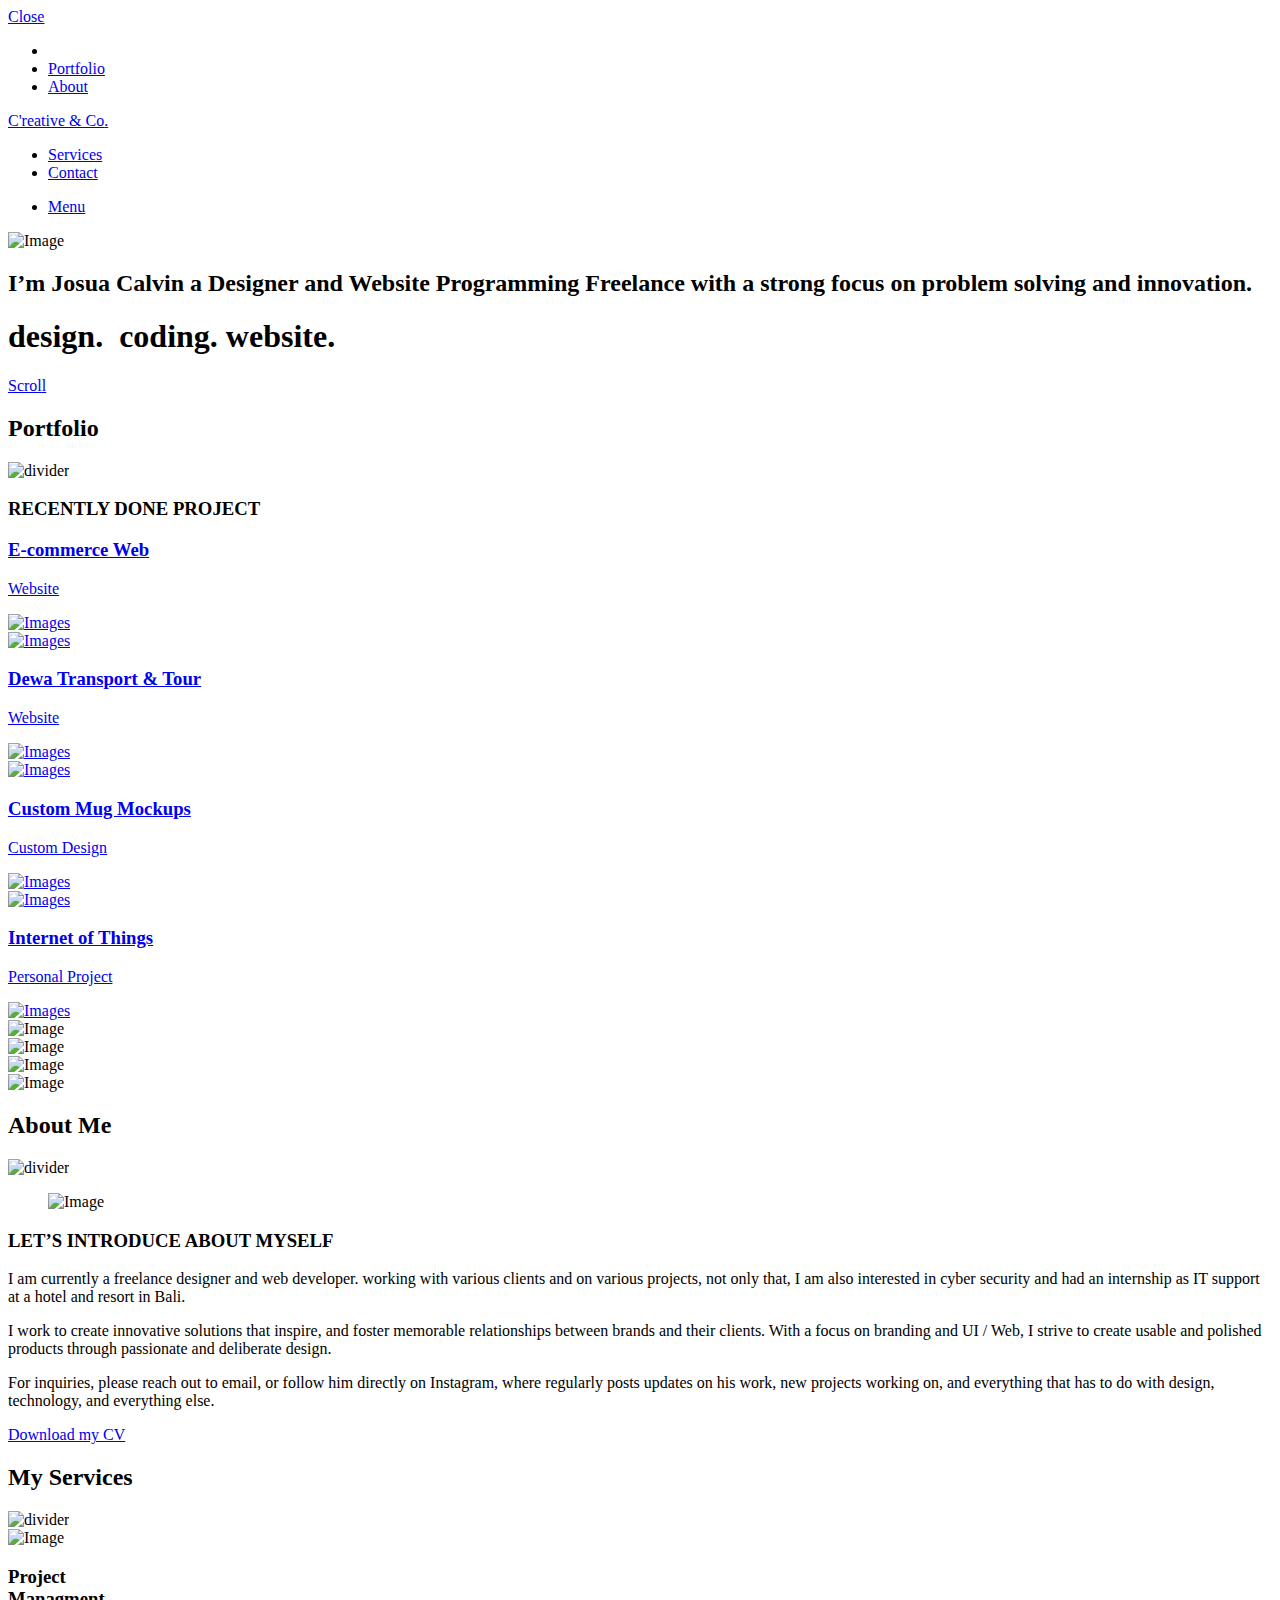
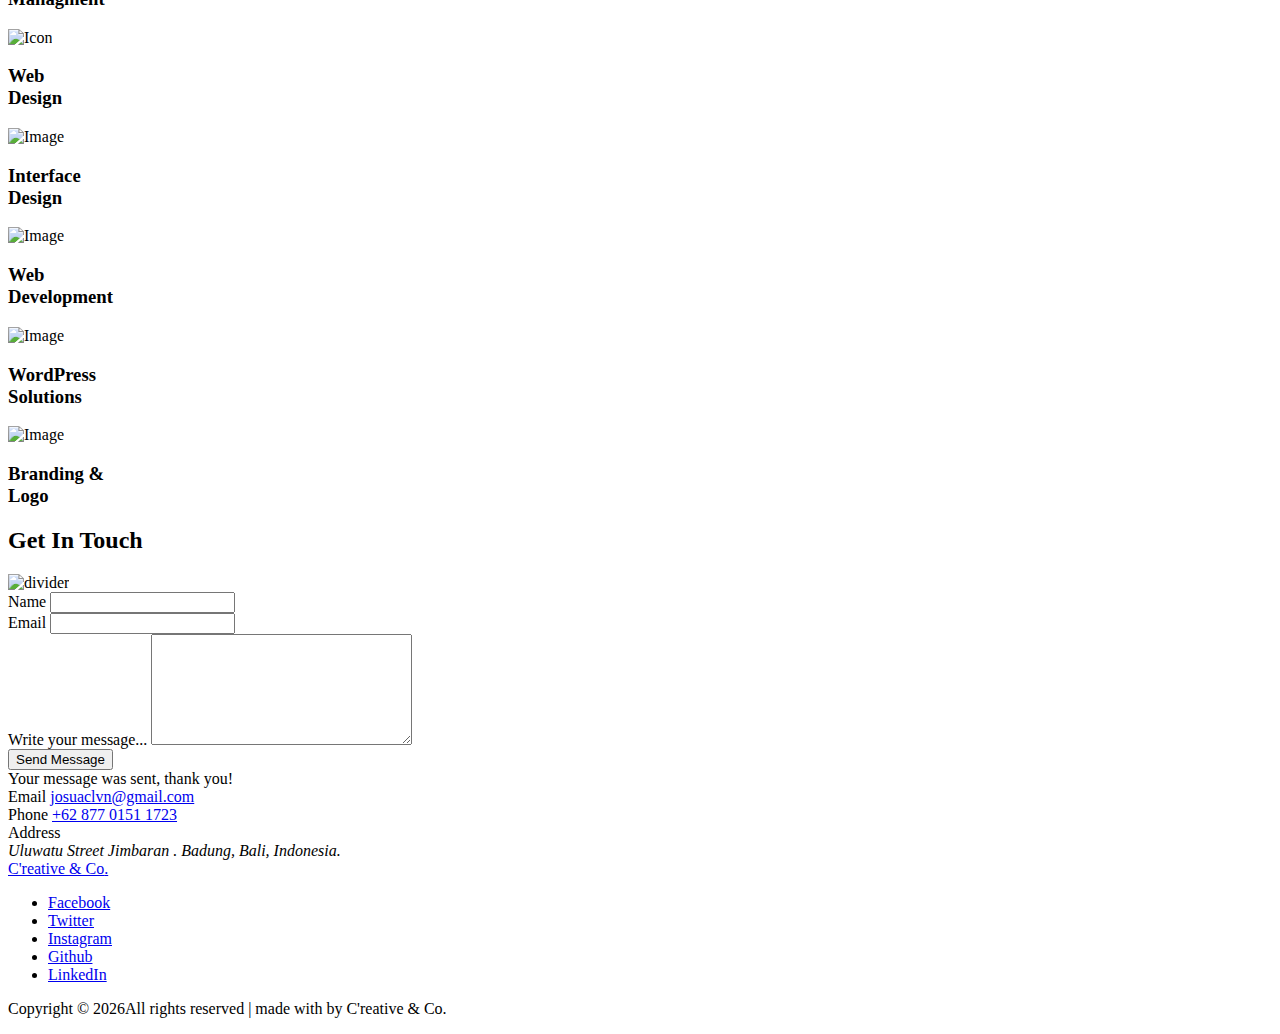
==== index.html @ d200b970 "Add files via upload" ====
<!doctype html>
<html lang="en">
  <head>
    <title>C'reative & Co.</title>
      <link rel="icon" href="images/C'REATIVE Transparant.png" type="image/x-icon">
    <meta charset="utf-8">
    <meta name="viewport" content="width=device-width, initial-scale=1, shrink-to-fit=no">

    <meta name="description" content="">
    <meta name="keywords" content="html, css, javascript, jquery">
    <meta name="author" content="">

    <link rel="stylesheet" href="css/vendor/icomoon/style.css">
    <link rel="stylesheet" href="css/vendor/owl.carousel.min.css">
    <link rel="stylesheet" href="css/vendor/animate.min.css">
    <link rel="stylesheet" href="css/vendor/aos.css">
    <link rel="stylesheet" href="css/vendor/bootstrap.min.css">
    <link rel="stylesheet" href="css/vendor/jquery.fancybox.min.css">

    <!-- Theme Style -->
  <!--  <link rel="stylesheet" href="css/reset.css">  CSS reset -->
    <link rel="stylesheet" href="css/style.css">
  <!--	<script src="js/modernizr.js"></script>   Modernizr -->

  </head>
  <body data-spy="scroll" data-target=".site-nav-target" data-offset="200">

    <nav class="unslate_co--site-mobile-menu">
      <div class="close-wrap d-flex">
        <a href="#" class="d-flex ml-auto js-menu-toggle">
          <span class="close-label">Close</span>
          <div class="close-times">
            <span class="bar1"></span>
            <span class="bar2"></span>
          </div>
        </a>
      </div>
      <div class="site-mobile-inner"></div>
    </nav>


    <div class="unslate_co--site-wrap">

      <div class="unslate_co--site-inner">

        <div class="lines-wrap">
          <div class="lines-inner">
            <div class="lines"></div>
          </div>
        </div>
        <!-- END lines -->

      <nav class="unslate_co--site-nav site-nav-target">

        <div class="container">

          <div class="row align-items-center justify-content-between text-left">
            <div class="col-md-5 text-right">
              <ul class="site-nav-ul js-clone-nav text-left d-none d-lg-inline-block">
                <li class="has-children">

                </li>
                <li><a href="#portfolio-section" class="nav-link">Portfolio</a></li>
                <li><a href="#about-section" class="nav-link">About</a></li>
              </ul>
            </div>
            <div class="site-logo pos-absolute">
              <a href="index.html" class="unslate_co--site-logo">C'reative & Co<span>.</span></a>
            </div>
            <div class="col-md-5 text-right text-lg-left">
              <ul class="site-nav-ul js-clone-nav text-left d-none d-lg-inline-block">
                <li><a href="#services-section" class="nav-link">Services</a></li>
                <li><a href="#contact-section" class="nav-link">Contact</a></li>
              </ul>

              <ul class="site-nav-ul-none-onepage text-right d-inline-block d-lg-none">
                <li><a href="#" class="js-menu-toggle">Menu</a></li>
              </ul>

            </div>
          </div>
        </div>

      </nav>
      <!-- END nav -->

      <div class="cover-v1 jarallax" style="background-image: url('images/unsplash5.jpg');" id="home-section">
        <div class="container">
          <div class="row align-items-center">
            <div class="col-md-7 mx-auto text-center">
              <div class="testimonial-v1">
                <div class="testimonial-inner-bg">
                </div>
              <div class="testimonial-author-info gsap-reveal-hero">
                <img src="images/image21-modified (1).png" alt="Image">
              </div>
              </div>
              <h2 class="subheading gsap-reveal-hero">I’m Josua Calvin a Designer and Website Programming Freelance with a strong focus on problem solving and innovation.</h2>
              <div class="box-intro">
                              <h1 class="box-headline letters rotate-2 gsap-reveal-hero">
                                  <span class="box-words-wrapper">
                                      <b class="is-visible">design.</b>
                                      <b>&nbsp;coding.</b>
                                      <b>website.</b>
                                  </span>
                                  </h1>
                                  </div>
            </div>
          </div>
        </div>


        <a href="#portfolio-section" class="mouse-wrap smoothscroll">
          <span class="mouse">
            <span class="scroll"></span>
          </span>
          <span class="mouse-label">Scroll</span>
        </a>

      </div>
      <!-- END .cover-v1 -->


      <div class="unslate_co--section" id="portfolio-section">
        <div class="container">

              <div class="section-heading-wrap text-center mb-5">
                <h2 class="heading-h2 text-center divider"><span class="gsap-reveal">Portfolio</span></h2>
                <span class="gsap-reveal">
                <img src="images/divider.png" alt="divider" width="76">
                </span>
              </div>

          <div class="relative"><div class="loader-portfolio-wrap"><div class="loader-portfolio"></div></div> </div>
          <div id="portfolio-single-holder"></div>

          <div class="portfolio-wrapper">

            <div class="d-flex align-items-center mb-4 gsap-reveal gsap-reveal-filter">
              <h3 class="mr-auto heading-h3"><span class="gsap-reveal">RECENTLY DONE PROJECT</span></h3>

              <!-- <a href="#" class="text-white js-filter d-inline-block d-lg-none">Filter</a>

              <div class="filter-wrap">
                <div class="filter ml-auto" id="filters">
                  <a href="#" class="active" data-filter="*">All</a>
                  <a href="#" data-filter=".web">Web</a>
                  <a href="#" data-filter=".branding">Branding</a>
                  <a href="#" data-filter=".illustration">Illustration</a>
                  <a href="#" data-filter=".packaging">Packaging</a>
                </div>
              </div> -->
            </div>

            <div class="row gutter-v4 align-items-stretch">
              <div class="item web branding col-sm-6 col-md-6 col-lg-8">
                <a href="portfolio-single-web1.html" class="portfolio-item isotope-item gsap-reveal-img" data-id="1">
                    <div class="overlay">
                      <span class="wrap-icon icon-link2"></span>
                      <div class="portfolio-item-content">
                        <h3>E-commerce Web</h3>
                        <p>Website </p>
                      </div>
                    </div>
                    <img src="images/capture.jpeg" class="lazyload img-fluid" alt="Images" />
                  </a>
              </div>
              <div class="item web branding col-sm-6 col-md-6 col-lg-4 blog-post-entry ">
                <a href="images/crop.jpeg" class="grid-item blog-item gsap-reveal w-100 h-100 " data-fancybox="gallery" data-caption="Watch">
                  <div class="overlay">
                    <span class="wrap-icon icon-photo2"></span>
                    <div class="portfolio-item-content">

                    </div>
                  </div>
                  <img src="images/crop.jpeg" class="lazyload img-fluid" alt="Images" />
                </a>
              </div>
              <div class="item web branding col-sm-6 col-md-6 col-lg-8">
                <a href="portfolio-single-web2.html" class="portfolio-item isotope-item gsap-reveal-img" data-id="1">
                    <div class="overlay">
                      <span class="wrap-icon icon-link2"></span>
                      <div class="portfolio-item-content">
                        <h3>Dewa Transport & Tour</h3>
                        <p>Website</p>
                      </div>
                    </div>
                    <img src="images/capture2.jpeg" class="lazyload img-fluid" alt="Images" />
                  </a>
              </div>
              <div class="item web branding col-sm-6 col-md-6 col-lg-4 blog-post-entry ">
                <a href="images/crop2.jpeg" class="grid-item blog-item gsap-reveal w-100 h-100 " data-fancybox="gallery" data-caption="Watch">
                  <div class="overlay">
                    <span class="wrap-icon icon-photo2"></span>
                    <div class="portfolio-item-content">

                    </div>
                  </div>
                  <img src="images/crop2.jpeg" class="lazyload img-fluid" alt="Images" />
                </a>
              </div>
              <div class="item web branding col-sm-6 col-md-6 col-lg-8">
                <a href="portfolio-single-web3.html" class="portfolio-item isotope-item gsap-reveal-img" data-id="1">
                    <div class="overlay">
                      <span class="wrap-icon icon-link2"></span>
                      <div class="portfolio-item-content">
                        <h3>Custom Mug Mockups​</h3>
                        <p>Custom Design</p>
                      </div>
                    </div>
                    <img src="images/mug contoh.jpg" class="lazyload img-fluid" alt="Images" />
                  </a>
              </div>
              <div class="item web branding col-sm-6 col-md-6 col-lg-4 blog-post-entry ">
                <a href="images/mug.jpg" class="grid-item blog-item gsap-reveal w-100 h-100 " data-fancybox="gallery" data-caption="Watch">
                  <div class="overlay">
                    <span class="wrap-icon icon-photo2"></span>
                    <div class="portfolio-item-content">

                    </div>
                  </div>
                  <img src="images/mug.jpg" class="lazyload img-fluid" alt="Images" />
                </a>
              </div>
              <div class="item web branding col-sm-6 col-md-6 col-lg-8">
                <a href="portfolio-single-2.html" class="portfolio-item isotope-item gsap-reveal-img" data-id="1">
                    <div class="overlay">
                      <span class="wrap-icon icon-link2"></span>
                      <div class="portfolio-item-content">
                        <h3>Internet of Things</h3>
                        <p>Personal Project</p>
                      </div>
                    </div>
                    <img src="images/iot1.png" class="lazyload  img-fluid" alt="Images" />
                  </a>
              </div>

            </div>

          </div>


        </div>
      </div>


      <div class="unslate_co--section">
        <div class="container">
          <div class="owl-carousel logo-slider">
            <div class="logo-v1 gsap-reveal">
              <img src="images/C'REATIVE.png" alt="Image" class="img-fluid">
            </div>
            <div class="logo-v1 gsap-reveal">
              <img src="images/C'REATIVE.png" alt="Image" class="img-fluid">
            </div>
            <div class="logo-v1 gsap-reveal">
              <img src="images/C'REATIVE.png" alt="Image" class="img-fluid">
            </div>
            <div class="logo-v1 gsap-reveal">
              <img src="images/C'REATIVE.png" alt="Image" class="img-fluid">
            </div>
          </div>
        </div>
      </div>


      <div class="unslate_co--section" id="about-section">
        <div class="container">

          <div class="section-heading-wrap text-center mb-5">
            <h2 class="heading-h2 text-center divider"><span class="gsap-reveal">About Me</span></h2>
            <span class="gsap-reveal">
            <img src="images/divider.png" alt="divider" width="76">
            </span>
          </div>


          <div class="row mt-5 justify-content-between">
            <div class="col-lg-7 mb-5 mb-lg-0">
              <figure class="dotted-bg gsap-reveal-img ">
                <img src="images/IMG_92799.jpg" alt="Image" class="img-fluid">
              </figure>
            </div>
            <div class="col-lg-4 pr-lg-5">
              <h3 class="mb-4 heading-h3"><span class="gsap-reveal">LET’S INTRODUCE ABOUT MYSELF</span></h3>
              <p class="lead gsap-reveal">I am currently a freelance designer and web developer. working with various clients and on various projects, not only that, I am also interested in cyber security and had an internship as IT support at a hotel and resort in Bali.</p>
              <p class="mb-4 gsap-reveal">I work to create innovative solutions that inspire, and foster memorable relationships between brands and their clients. With a focus on branding and UI / Web, I strive to create usable and polished products through passionate and deliberate design.</p>
              <p class="mb-4 gsap-reveal">For inquiries, please reach out to email, or follow him directly on Instagram, where regularly posts updates on his work, new projects working on, and everything that has to do with design, technology, and everything else.</p>
              <p class="gsap-reveal"><a href="images/cv  ats fix.pdf" class="btn btn-outline-pill btn-custom-light">Download my CV</a></p>
            </div>
          </div>
        </div>
      </div>

      <div class="unslate_co--section" id="services-section">
        <div class="container">

          <div class="section-heading-wrap text-center mb-5">
            <h2 class="heading-h2 text-center divider"><span class="gsap-reveal">My Services</span></h2>
            <span class="gsap-reveal"><img src="images/divider.png" alt="divider" width="76"></span>
          </div>

          <div class="row gutter-v3">
            <div class="col-md-6 col-lg-4 mb-4">
              <div class="feature-v1" data-aos="fade-up" data-aos-delay="0">
                <div class="wrap-icon mb-3">
                  <img src="images/svg/001-options.png" alt="Image" width="45">
                </div>
                <h3>Project <br> Managment</h3>

              </div>
            </div>
            <div class="col-md-6 col-lg-4 mb-4">
              <div class="feature-v1" data-aos="fade-up" data-aos-delay="100">
                <div class="wrap-icon mb-3">
                  <img src="images/svg/002-chat.png" alt="Icon" width="45">
                </div>
                <h3>Web <br> Design</h3>

              </div>
            </div>
            <div class="col-md-6 col-lg-4 mb-4">
              <div class="feature-v1" data-aos="fade-up" data-aos-delay="200">
                <div class="wrap-icon mb-3">
                  <img src="images/svg/003-contact-book.png" alt="Image" class="img-fluid" width="45">
                </div>
                <h3>Interface <br>  Design </h3>

              </div>
            </div>

            <div class="col-md-6 col-lg-4 mb-4">
              <div class="feature-v1" data-aos="fade-up" data-aos-delay="0">
                <div class="wrap-icon mb-3">
                  <img src="images/svg/004-percentage.png" alt="Image" width="45">
                </div>
                <h3>Web <br> Development</h3>

              </div>
            </div>
            <div class="col-md-6 col-lg-4 mb-4">
              <div class="feature-v1" data-aos="fade-up" data-aos-delay="100">
                <div class="wrap-icon mb-3">
                  <img src="images/svg/006-goal.png" alt="Image" width="45">
                </div>
                <h3>WordPress <br> Solutions</h3>

              </div>
            </div>
            <div class="col-md-6 col-lg-4 mb-4">
              <div class="feature-v1" data-aos="fade-up" data-aos-delay="200">
                <div class="wrap-icon mb-3">
                  <img src="images/svg/005-line-chart.png" alt="Image" width="45">
                </div>
                <h3>Branding & <br>  Logo</h3>

              </div>
            </div>

          </div>
        </div>
      </div>


      <!-- END .counter -->


      <!-- END blog posts -->


      <div class="unslate_co--section" id="contact-section">
        <div class="container">
          <div class="section-heading-wrap text-center mb-5">
            <h2 class="heading-h2 text-center divider"><span class="gsap-reveal">Get In Touch</span></h2>
            <span class="gsap-reveal"><img src="images/divider.png" alt="divider" width="76"></span>
          </div>


          <div class="row justify-content-between">

            <div class="col-md-6">
              <form method="post" class="form-outline-style-v1" id="contactForm">
                <div class="form-group row mb-0">

                  <div class="col-lg-6 form-group gsap-reveal">
                    <label for="name">Name</label>
                    <input name="name" type="text" class="form-control" id="name">
                  </div>
                  <div class="col-lg-6 form-group gsap-reveal">
                    <label for="email">Email</label>
                    <input name="email" type="email" class="form-control" id="email">
                  </div>
                  <div class="col-lg-12 form-group gsap-reveal">
                    <label for="message">Write your message...</label>
                    <textarea name="message" id="message" cols="30" rows="7" class="form-control"></textarea>
                  </div>
                </div>
                <div class="form-group row gsap-reveal">
                    <div class="col-md-12 d-flex align-items-center">
                      <input type="submit" class="btn btn-outline-pill btn-custom-light mr-3" value="Send Message">
                      <span class="submitting"></span>
                    </div>
                  </div>
              </form>
              <div id="form-message-warning" class="mt-4"></div>
              <div id="form-message-success">
                Your message was sent, thank you!
              </div>

            </div>

            <div class="col-md-4">
              <div class="contact-info-v1">
                <div class="gsap-reveal d-block">
                  <span class="d-block contact-info-label">Email</span>
                  <a href="mailto:josuaclvn@gmail.com" class="contact-info-val">josuaclvn@gmail.com</a>
                </div>
                <div class="gsap-reveal d-block">
                  <span class="d-block contact-info-label">Phone</span>
                  <a href="tel://087701511723" class="contact-info-val">+62 877 0151 1723</a>
                </div>
                <div class="gsap-reveal d-block">
                  <span class="d-block contact-info-label">Address</span>
                  <address class="contact-info-val">Uluwatu Street Jimbaran . Badung, Bali, Indonesia.</address>
                </div>
              </div>
            </div>

          </div>
        </div>
      </div>
      </div> <!-- END .unslate_co-site-inner -->

      <footer class="unslate_co--footer unslate_co--section">
        <div class="container">
          <div class="row justify-content-center">
            <div class="col-md-7">

              <div class="footer-site-logo"><a href="#">C'reative & Co<span>.</span></a></div>

              <ul class="footer-site-social">
                <li><a href="#">Facebook</a></li>
                <li><a href="#">Twitter</a></li>
                <li><a href="https://www.instagram.com/josuaclvn/?hl=en">Instagram</a></li>
                <li><a href="https://github.com/josuaclvn">Github</a></li>
                <li><a href="https://www.linkedin.com/in/josua-calvin-5878a0199/">LinkedIn</a></li>
              </ul>

              <p class="site-copyright">

                <!-- Link back to Colorlib can't be removed. Template is licensed under CC BY 3.0. -->
                Copyright &copy;
                <script>
                  document.write(new Date().getFullYear());
                </script>All rights reserved | made with <i class="icon-heart"
                  aria-hidden="true"></i> by <a>C'reative & Co.</a>
                <!-- Link back to Colorlib can't be removed. Template is licensed under CC BY 3.0. -->

              </p>

            </div>
          </div>
        </div>
      </footer>


    </div>



    <!-- Loader -->
    <div id="unslate_co--overlayer"></div>
    <div class="site-loader-wrap">
      <div class="site-loader"></div>
    </div>
    <script src="js/jquery-2.1.1.js"></script>
        <!--  plugins -->
        <script src="js/bootstrap.min.js"></script>

        <script src="js/animated-headline.js"></script>
        <script src="js/isotope.pkgd.min.js"></script>


        <!--  custom script -->
        <script src="js/custom.js"></script>


  <!--  <script src="js/jquery-2.1.1.js"></script> <-->
    <script src="js/scripts-dist.js"></script>
    <script src="js/main.js"></script>

  </body>
</html>
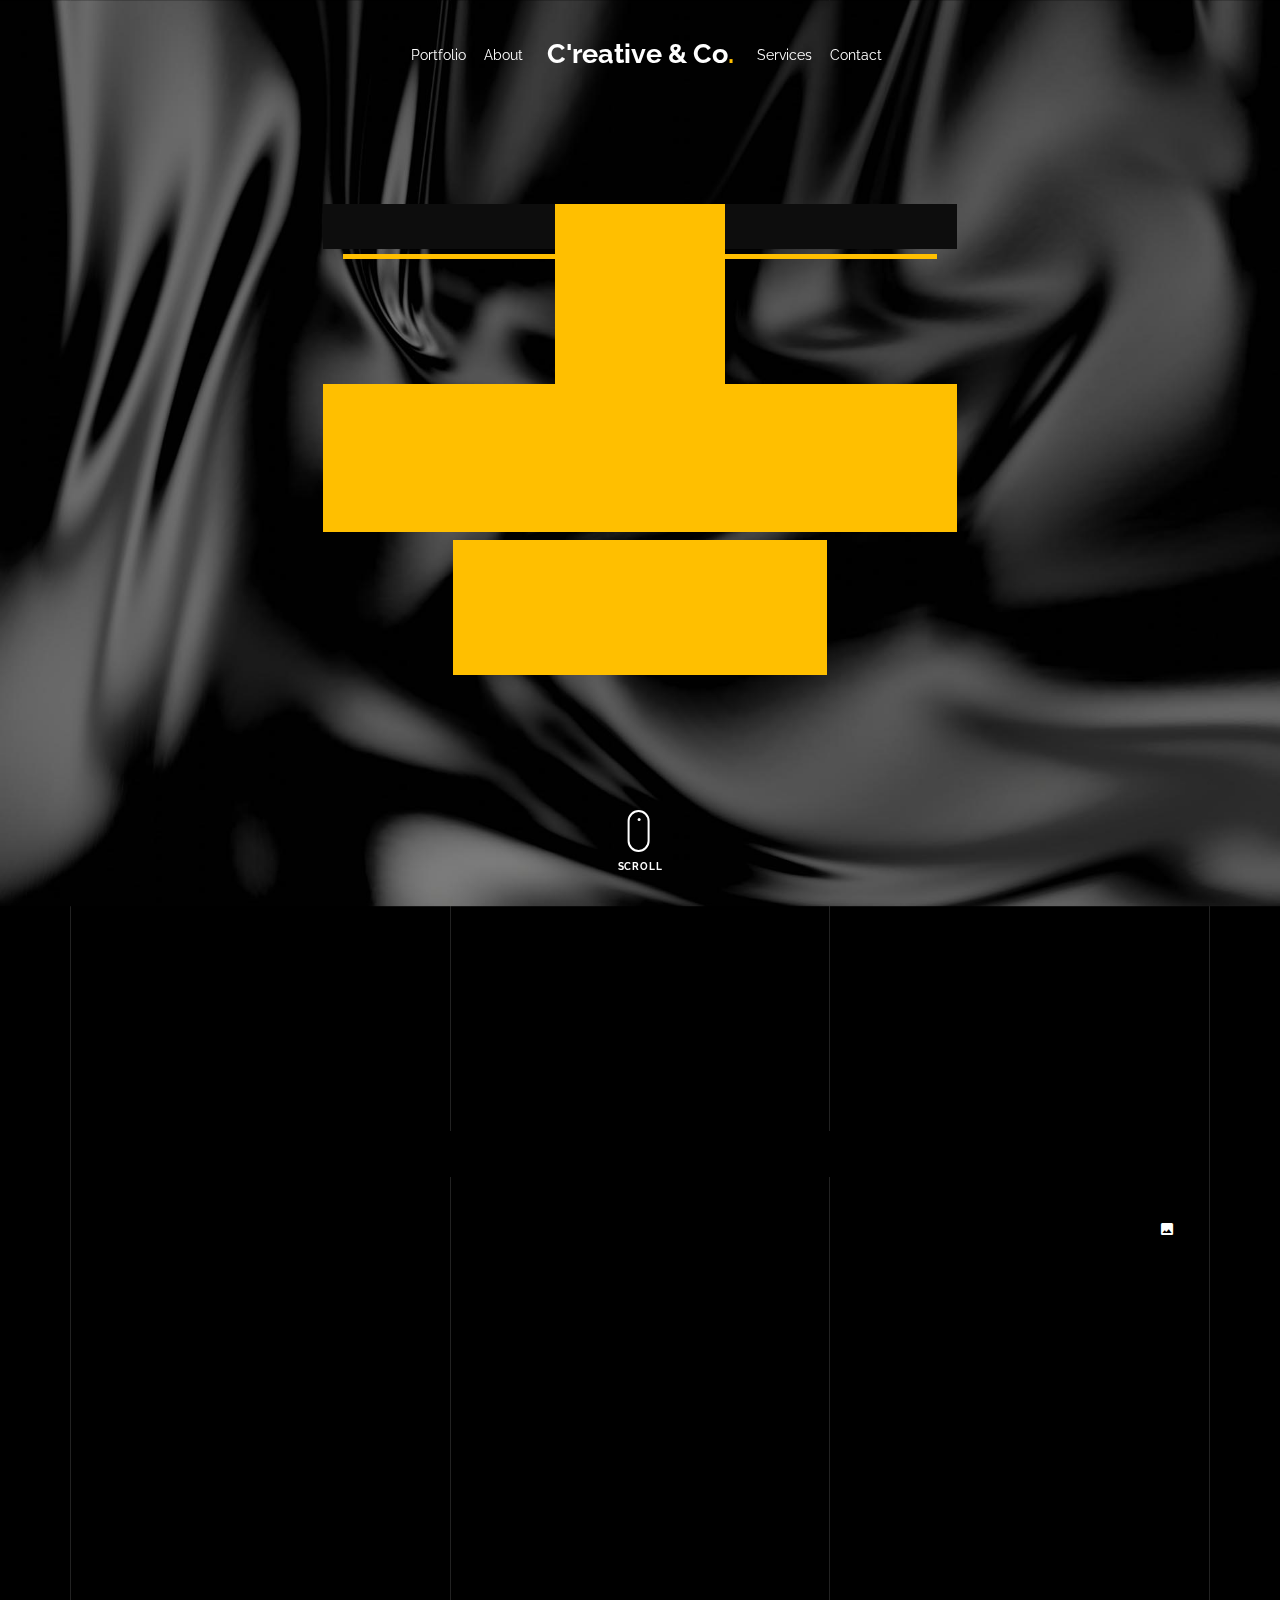
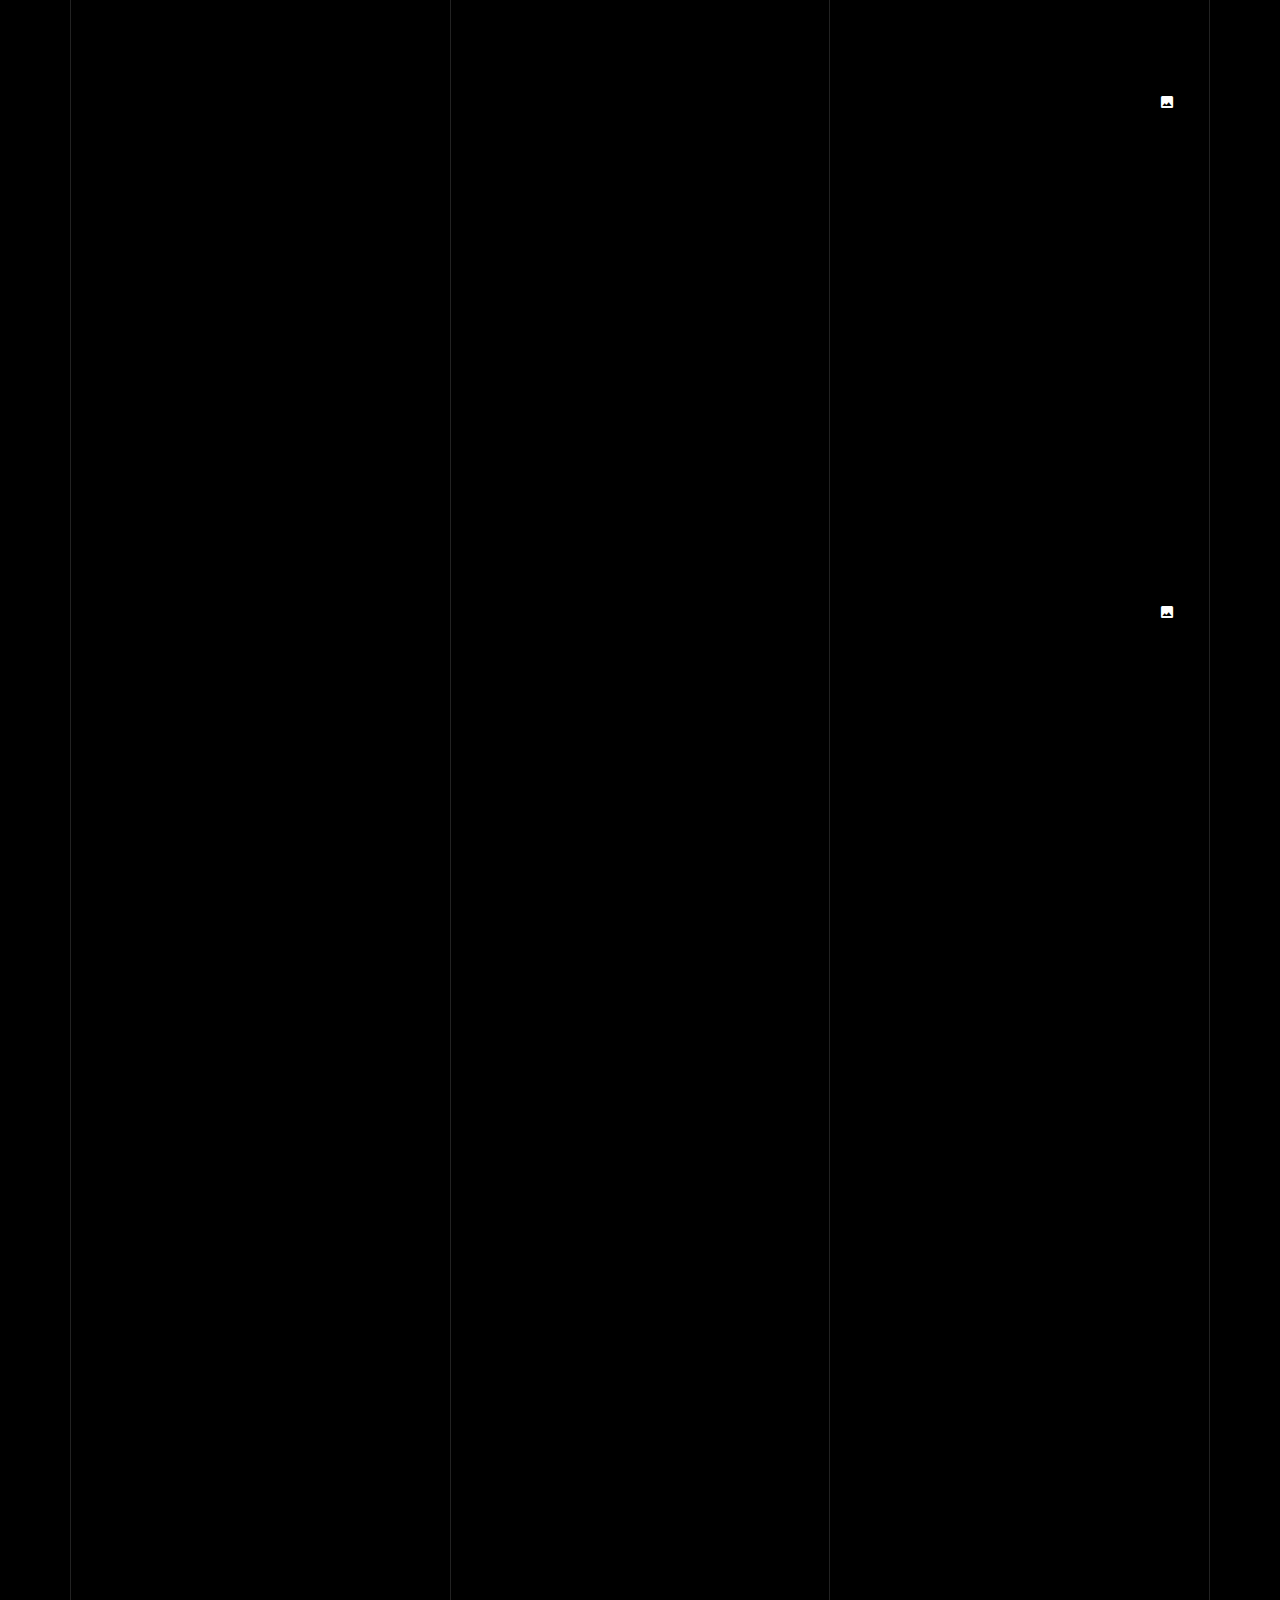
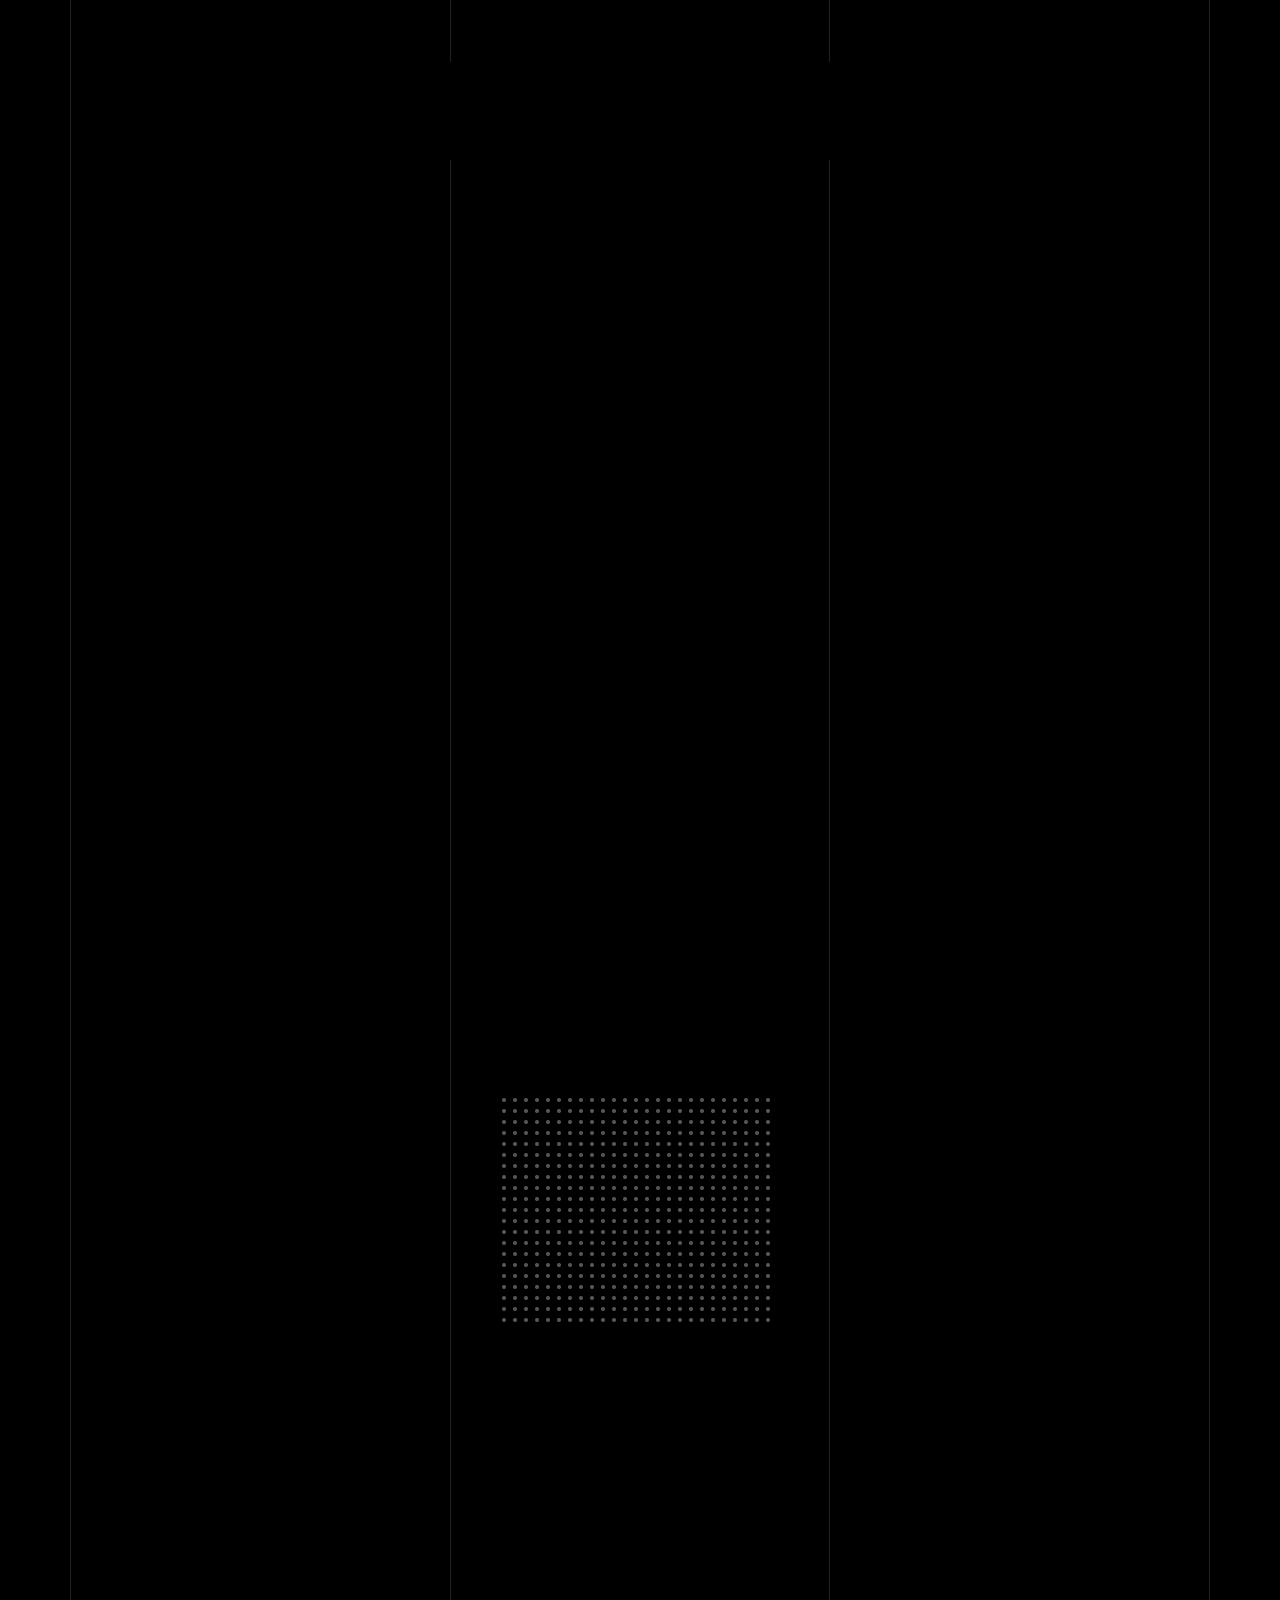
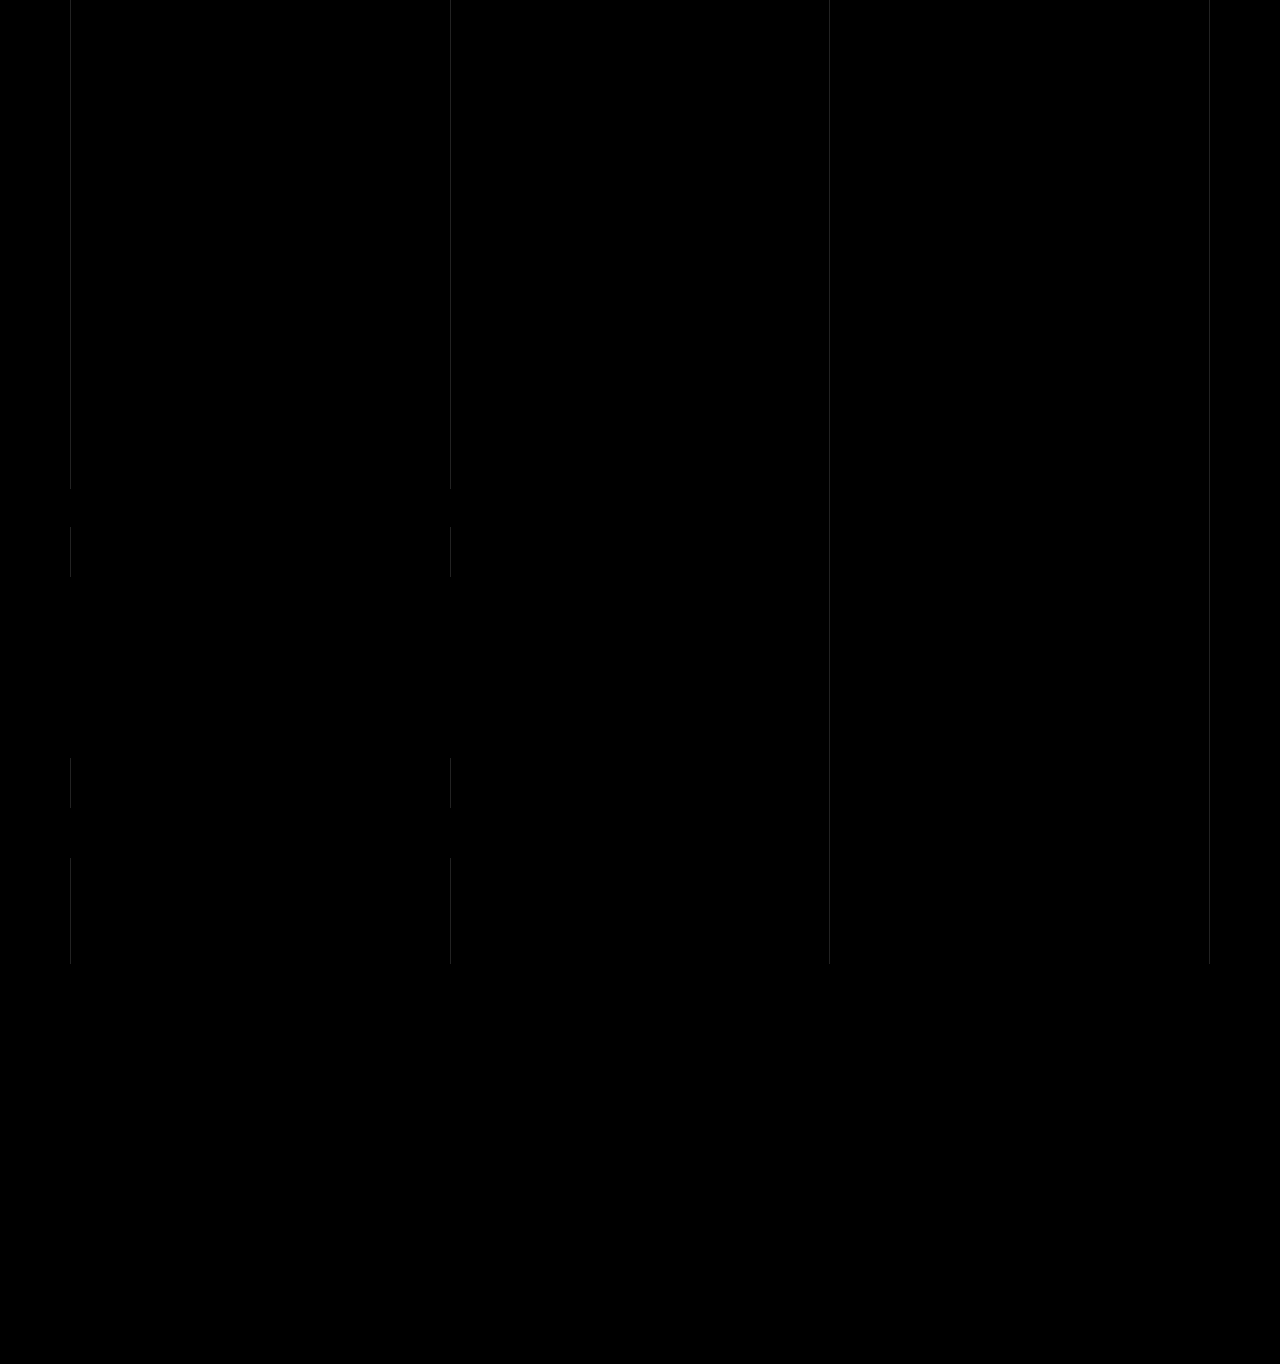
==== commit 1a9d33e7: "Update index.html" ====
--- a/index.html
+++ b/index.html
@@ -166,7 +166,7 @@
                   </a>
               </div>
               <div class="item web branding col-sm-6 col-md-6 col-lg-4 blog-post-entry ">
-                <a href="images/crop.jpeg" class="grid-item blog-item gsap-reveal w-100 h-100 " data-fancybox="gallery" data-caption="Watch">
+                <a href="images/crop.jpeg" class="grid-item blog-item gsap-reveal w-100 h-100 " data-fancybox="gallery" data-caption="Images">
                   <div class="overlay">
                     <span class="wrap-icon icon-photo2"></span>
                     <div class="portfolio-item-content">
@@ -189,7 +189,7 @@
                   </a>
               </div>
               <div class="item web branding col-sm-6 col-md-6 col-lg-4 blog-post-entry ">
-                <a href="images/crop2.jpeg" class="grid-item blog-item gsap-reveal w-100 h-100 " data-fancybox="gallery" data-caption="Watch">
+                <a href="images/crop2.jpeg" class="grid-item blog-item gsap-reveal w-100 h-100 " data-fancybox="gallery" data-caption="images">
                   <div class="overlay">
                     <span class="wrap-icon icon-photo2"></span>
                     <div class="portfolio-item-content">
@@ -212,7 +212,7 @@
                   </a>
               </div>
               <div class="item web branding col-sm-6 col-md-6 col-lg-4 blog-post-entry ">
-                <a href="images/mug.jpg" class="grid-item blog-item gsap-reveal w-100 h-100 " data-fancybox="gallery" data-caption="Watch">
+                <a href="images/mug.jpg" class="grid-item blog-item gsap-reveal w-100 h-100 " data-fancybox="gallery" data-caption="images">
                   <div class="overlay">
                     <span class="wrap-icon icon-photo2"></span>
                     <div class="portfolio-item-content">
--- a/css/vendor/icomoon/style.css
+++ b/css/vendor/icomoon/style.css
@@ -0,0 +1,4919 @@
+@font-face {
+  font-family: 'icomoon';
+  src:  url('fonts/icomoon.eot?10si43');
+  src:  url('fonts/icomoon.eot?10si43#iefix') format('embedded-opentype'),
+    url('fonts/icomoon.ttf?10si43') format('truetype'),
+    url('fonts/icomoon.woff?10si43') format('woff'),
+    url('fonts/icomoon.svg?10si43#icomoon') format('svg');
+  font-weight: normal;
+  font-style: normal;
+}
+
+[class^="icon-"], [class*=" icon-"] {
+  /* use !important to prevent issues with browser extensions that change fonts */
+  font-family: 'icomoon' !important;
+  speak: none;
+  font-style: normal;
+  font-weight: normal;
+  font-variant: normal;
+  text-transform: none;
+  line-height: 1;
+
+  /* Better Font Rendering =========== */
+  -webkit-font-smoothing: antialiased;
+  -moz-osx-font-smoothing: grayscale;
+}
+
+.icon-asterisk:before {
+  content: "\f069";
+}
+.icon-plus:before {
+  content: "\f067";
+}
+.icon-question:before {
+  content: "\f128";
+}
+.icon-minus:before {
+  content: "\f068";
+}
+.icon-glass:before {
+  content: "\f000";
+}
+.icon-music:before {
+  content: "\f001";
+}
+.icon-search:before {
+  content: "\f002";
+}
+.icon-envelope-o:before {
+  content: "\f003";
+}
+.icon-heart:before {
+  content: "\f004";
+}
+.icon-star:before {
+  content: "\f005";
+}
+.icon-star-o:before {
+  content: "\f006";
+}
+.icon-user:before {
+  content: "\f007";
+}
+.icon-film:before {
+  content: "\f008";
+}
+.icon-th-large:before {
+  content: "\f009";
+}
+.icon-th:before {
+  content: "\f00a";
+}
+.icon-th-list:before {
+  content: "\f00b";
+}
+.icon-check:before {
+  content: "\f00c";
+}
+.icon-close:before {
+  content: "\f00d";
+}
+.icon-remove:before {
+  content: "\f00d";
+}
+.icon-times:before {
+  content: "\f00d";
+}
+.icon-search-plus:before {
+  content: "\f00e";
+}
+.icon-search-minus:before {
+  content: "\f010";
+}
+.icon-power-off:before {
+  content: "\f011";
+}
+.icon-signal:before {
+  content: "\f012";
+}
+.icon-cog:before {
+  content: "\f013";
+}
+.icon-gear:before {
+  content: "\f013";
+}
+.icon-trash-o:before {
+  content: "\f014";
+}
+.icon-home:before {
+  content: "\f015";
+}
+.icon-file-o:before {
+  content: "\f016";
+}
+.icon-clock-o:before {
+  content: "\f017";
+}
+.icon-road:before {
+  content: "\f018";
+}
+.icon-download:before {
+  content: "\f019";
+}
+.icon-arrow-circle-o-down:before {
+  content: "\f01a";
+}
+.icon-arrow-circle-o-up:before {
+  content: "\f01b";
+}
+.icon-inbox:before {
+  content: "\f01c";
+}
+.icon-play-circle-o:before {
+  content: "\f01d";
+}
+.icon-repeat:before {
+  content: "\f01e";
+}
+.icon-rotate-right:before {
+  content: "\f01e";
+}
+.icon-refresh:before {
+  content: "\f021";
+}
+.icon-list-alt:before {
+  content: "\f022";
+}
+.icon-lock:before {
+  content: "\f023";
+}
+.icon-flag:before {
+  content: "\f024";
+}
+.icon-headphones:before {
+  content: "\f025";
+}
+.icon-volume-off:before {
+  content: "\f026";
+}
+.icon-volume-down:before {
+  content: "\f027";
+}
+.icon-volume-up:before {
+  content: "\f028";
+}
+.icon-qrcode:before {
+  content: "\f029";
+}
+.icon-barcode:before {
+  content: "\f02a";
+}
+.icon-tag:before {
+  content: "\f02b";
+}
+.icon-tags:before {
+  content: "\f02c";
+}
+.icon-book:before {
+  content: "\f02d";
+}
+.icon-bookmark:before {
+  content: "\f02e";
+}
+.icon-print:before {
+  content: "\f02f";
+}
+.icon-camera:before {
+  content: "\f030";
+}
+.icon-font:before {
+  content: "\f031";
+}
+.icon-bold:before {
+  content: "\f032";
+}
+.icon-italic:before {
+  content: "\f033";
+}
+.icon-text-height:before {
+  content: "\f034";
+}
+.icon-text-width:before {
+  content: "\f035";
+}
+.icon-align-left:before {
+  content: "\f036";
+}
+.icon-align-center:before {
+  content: "\f037";
+}
+.icon-align-right:before {
+  content: "\f038";
+}
+.icon-align-justify:before {
+  content: "\f039";
+}
+.icon-list:before {
+  content: "\f03a";
+}
+.icon-dedent:before {
+  content: "\f03b";
+}
+.icon-outdent:before {
+  content: "\f03b";
+}
+.icon-indent:before {
+  content: "\f03c";
+}
+.icon-video-camera:before {
+  content: "\f03d";
+}
+.icon-image:before {
+  content: "\f03e";
+}
+.icon-photo:before {
+  content: "\f03e";
+}
+.icon-picture-o:before {
+  content: "\f03e";
+}
+.icon-pencil:before {
+  content: "\f040";
+}
+.icon-map-marker:before {
+  content: "\f041";
+}
+.icon-adjust:before {
+  content: "\f042";
+}
+.icon-tint:before {
+  content: "\f043";
+}
+.icon-edit:before {
+  content: "\f044";
+}
+.icon-pencil-square-o:before {
+  content: "\f044";
+}
+.icon-share-square-o:before {
+  content: "\f045";
+}
+.icon-check-square-o:before {
+  content: "\f046";
+}
+.icon-arrows:before {
+  content: "\f047";
+}
+.icon-step-backward:before {
+  content: "\f048";
+}
+.icon-fast-backward:before {
+  content: "\f049";
+}
+.icon-backward:before {
+  content: "\f04a";
+}
+.icon-play:before {
+  content: "\f04b";
+}
+.icon-pause:before {
+  content: "\f04c";
+}
+.icon-stop:before {
+  content: "\f04d";
+}
+.icon-forward:before {
+  content: "\f04e";
+}
+.icon-fast-forward:before {
+  content: "\f050";
+}
+.icon-step-forward:before {
+  content: "\f051";
+}
+.icon-eject:before {
+  content: "\f052";
+}
+.icon-chevron-left:before {
+  content: "\f053";
+}
+.icon-chevron-right:before {
+  content: "\f054";
+}
+.icon-plus-circle:before {
+  content: "\f055";
+}
+.icon-minus-circle:before {
+  content: "\f056";
+}
+.icon-times-circle:before {
+  content: "\f057";
+}
+.icon-check-circle:before {
+  content: "\f058";
+}
+.icon-question-circle:before {
+  content: "\f059";
+}
+.icon-info-circle:before {
+  content: "\f05a";
+}
+.icon-crosshairs:before {
+  content: "\f05b";
+}
+.icon-times-circle-o:before {
+  content: "\f05c";
+}
+.icon-check-circle-o:before {
+  content: "\f05d";
+}
+.icon-ban:before {
+  content: "\f05e";
+}
+.icon-arrow-left:before {
+  content: "\f060";
+}
+.icon-arrow-right:before {
+  content: "\f061";
+}
+.icon-arrow-up:before {
+  content: "\f062";
+}
+.icon-arrow-down:before {
+  content: "\f063";
+}
+.icon-mail-forward:before {
+  content: "\f064";
+}
+.icon-share:before {
+  content: "\f064";
+}
+.icon-expand:before {
+  content: "\f065";
+}
+.icon-compress:before {
+  content: "\f066";
+}
+.icon-exclamation-circle:before {
+  content: "\f06a";
+}
+.icon-gift:before {
+  content: "\f06b";
+}
+.icon-leaf:before {
+  content: "\f06c";
+}
+.icon-fire:before {
+  content: "\f06d";
+}
+.icon-eye:before {
+  content: "\f06e";
+}
+.icon-eye-slash:before {
+  content: "\f070";
+}
+.icon-exclamation-triangle:before {
+  content: "\f071";
+}
+.icon-warning:before {
+  content: "\f071";
+}
+.icon-plane:before {
+  content: "\f072";
+}
+.icon-calendar:before {
+  content: "\f073";
+}
+.icon-random:before {
+  content: "\f074";
+}
+.icon-comment:before {
+  content: "\f075";
+}
+.icon-magnet:before {
+  content: "\f076";
+}
+.icon-chevron-up:before {
+  content: "\f077";
+}
+.icon-chevron-down:before {
+  content: "\f078";
+}
+.icon-retweet:before {
+  content: "\f079";
+}
+.icon-shopping-cart:before {
+  content: "\f07a";
+}
+.icon-folder:before {
+  content: "\f07b";
+}
+.icon-folder-open:before {
+  content: "\f07c";
+}
+.icon-arrows-v:before {
+  content: "\f07d";
+}
+.icon-arrows-h:before {
+  content: "\f07e";
+}
+.icon-bar-chart:before {
+  content: "\f080";
+}
+.icon-bar-chart-o:before {
+  content: "\f080";
+}
+.icon-twitter-square:before {
+  content: "\f081";
+}
+.icon-facebook-square:before {
+  content: "\f082";
+}
+.icon-camera-retro:before {
+  content: "\f083";
+}
+.icon-key:before {
+  content: "\f084";
+}
+.icon-cogs:before {
+  content: "\f085";
+}
+.icon-gears:before {
+  content: "\f085";
+}
+.icon-comments:before {
+  content: "\f086";
+}
+.icon-thumbs-o-up:before {
+  content: "\f087";
+}
+.icon-thumbs-o-down:before {
+  content: "\f088";
+}
+.icon-star-half:before {
+  content: "\f089";
+}
+.icon-heart-o:before {
+  content: "\f08a";
+}
+.icon-sign-out:before {
+  content: "\f08b";
+}
+.icon-linkedin-square:before {
+  content: "\f08c";
+}
+.icon-thumb-tack:before {
+  content: "\f08d";
+}
+.icon-external-link:before {
+  content: "\f08e";
+}
+.icon-sign-in:before {
+  content: "\f090";
+}
+.icon-trophy:before {
+  content: "\f091";
+}
+.icon-github-square:before {
+  content: "\f092";
+}
+.icon-upload:before {
+  content: "\f093";
+}
+.icon-lemon-o:before {
+  content: "\f094";
+}
+.icon-phone:before {
+  content: "\f095";
+}
+.icon-square-o:before {
+  content: "\f096";
+}
+.icon-bookmark-o:before {
+  content: "\f097";
+}
+.icon-phone-square:before {
+  content: "\f098";
+}
+.icon-twitter:before {
+  content: "\f099";
+}
+.icon-facebook:before {
+  content: "\f09a";
+}
+.icon-facebook-f:before {
+  content: "\f09a";
+}
+.icon-github:before {
+  content: "\f09b";
+}
+.icon-unlock:before {
+  content: "\f09c";
+}
+.icon-credit-card:before {
+  content: "\f09d";
+}
+.icon-feed:before {
+  content: "\f09e";
+}
+.icon-rss:before {
+  content: "\f09e";
+}
+.icon-hdd-o:before {
+  content: "\f0a0";
+}
+.icon-bullhorn:before {
+  content: "\f0a1";
+}
+.icon-bell-o:before {
+  content: "\f0a2";
+}
+.icon-certificate:before {
+  content: "\f0a3";
+}
+.icon-hand-o-right:before {
+  content: "\f0a4";
+}
+.icon-hand-o-left:before {
+  content: "\f0a5";
+}
+.icon-hand-o-up:before {
+  content: "\f0a6";
+}
+.icon-hand-o-down:before {
+  content: "\f0a7";
+}
+.icon-arrow-circle-left:before {
+  content: "\f0a8";
+}
+.icon-arrow-circle-right:before {
+  content: "\f0a9";
+}
+.icon-arrow-circle-up:before {
+  content: "\f0aa";
+}
+.icon-arrow-circle-down:before {
+  content: "\f0ab";
+}
+.icon-globe:before {
+  content: "\f0ac";
+}
+.icon-wrench:before {
+  content: "\f0ad";
+}
+.icon-tasks:before {
+  content: "\f0ae";
+}
+.icon-filter:before {
+  content: "\f0b0";
+}
+.icon-briefcase:before {
+  content: "\f0b1";
+}
+.icon-arrows-alt:before {
+  content: "\f0b2";
+}
+.icon-group:before {
+  content: "\f0c0";
+}
+.icon-users:before {
+  content: "\f0c0";
+}
+.icon-chain:before {
+  content: "\f0c1";
+}
+.icon-link:before {
+  content: "\f0c1";
+}
+.icon-cloud:before {
+  content: "\f0c2";
+}
+.icon-flask:before {
+  content: "\f0c3";
+}
+.icon-cut:before {
+  content: "\f0c4";
+}
+.icon-scissors:before {
+  content: "\f0c4";
+}
+.icon-copy:before {
+  content: "\f0c5";
+}
+.icon-files-o:before {
+  content: "\f0c5";
+}
+.icon-paperclip:before {
+  content: "\f0c6";
+}
+.icon-floppy-o:before {
+  content: "\f0c7";
+}
+.icon-save:before {
+  content: "\f0c7";
+}
+.icon-square:before {
+  content: "\f0c8";
+}
+.icon-bars:before {
+  content: "\f0c9";
+}
+.icon-navicon:before {
+  content: "\f0c9";
+}
+.icon-reorder:before {
+  content: "\f0c9";
+}
+.icon-list-ul:before {
+  content: "\f0ca";
+}
+.icon-list-ol:before {
+  content: "\f0cb";
+}
+.icon-strikethrough:before {
+  content: "\f0cc";
+}
+.icon-underline:before {
+  content: "\f0cd";
+}
+.icon-table:before {
+  content: "\f0ce";
+}
+.icon-magic:before {
+  content: "\f0d0";
+}
+.icon-truck:before {
+  content: "\f0d1";
+}
+.icon-pinterest:before {
+  content: "\f0d2";
+}
+.icon-pinterest-square:before {
+  content: "\f0d3";
+}
+.icon-google-plus-square:before {
+  content: "\f0d4";
+}
+.icon-google-plus:before {
+  content: "\f0d5";
+}
+.icon-money:before {
+  content: "\f0d6";
+}
+.icon-caret-down:before {
+  content: "\f0d7";
+}
+.icon-caret-up:before {
+  content: "\f0d8";
+}
+.icon-caret-left:before {
+  content: "\f0d9";
+}
+.icon-caret-right:before {
+  content: "\f0da";
+}
+.icon-columns:before {
+  content: "\f0db";
+}
+.icon-sort:before {
+  content: "\f0dc";
+}
+.icon-unsorted:before {
+  content: "\f0dc";
+}
+.icon-sort-desc:before {
+  content: "\f0dd";
+}
+.icon-sort-down:before {
+  content: "\f0dd";
+}
+.icon-sort-asc:before {
+  content: "\f0de";
+}
+.icon-sort-up:before {
+  content: "\f0de";
+}
+.icon-envelope:before {
+  content: "\f0e0";
+}
+.icon-linkedin:before {
+  content: "\f0e1";
+}
+.icon-rotate-left:before {
+  content: "\f0e2";
+}
+.icon-undo:before {
+  content: "\f0e2";
+}
+.icon-gavel:before {
+  content: "\f0e3";
+}
+.icon-legal:before {
+  content: "\f0e3";
+}
+.icon-dashboard:before {
+  content: "\f0e4";
+}
+.icon-tachometer:before {
+  content: "\f0e4";
+}
+.icon-comment-o:before {
+  content: "\f0e5";
+}
+.icon-comments-o:before {
+  content: "\f0e6";
+}
+.icon-bolt:before {
+  content: "\f0e7";
+}
+.icon-flash:before {
+  content: "\f0e7";
+}
+.icon-sitemap:before {
+  content: "\f0e8";
+}
+.icon-umbrella:before {
+  content: "\f0e9";
+}
+.icon-clipboard:before {
+  content: "\f0ea";
+}
+.icon-paste:before {
+  content: "\f0ea";
+}
+.icon-lightbulb-o:before {
+  content: "\f0eb";
+}
+.icon-exchange:before {
+  content: "\f0ec";
+}
+.icon-cloud-download:before {
+  content: "\f0ed";
+}
+.icon-cloud-upload:before {
+  content: "\f0ee";
+}
+.icon-user-md:before {
+  content: "\f0f0";
+}
+.icon-stethoscope:before {
+  content: "\f0f1";
+}
+.icon-suitcase:before {
+  content: "\f0f2";
+}
+.icon-bell:before {
+  content: "\f0f3";
+}
+.icon-coffee:before {
+  content: "\f0f4";
+}
+.icon-cutlery:before {
+  content: "\f0f5";
+}
+.icon-file-text-o:before {
+  content: "\f0f6";
+}
+.icon-building-o:before {
+  content: "\f0f7";
+}
+.icon-hospital-o:before {
+  content: "\f0f8";
+}
+.icon-ambulance:before {
+  content: "\f0f9";
+}
+.icon-medkit:before {
+  content: "\f0fa";
+}
+.icon-fighter-jet:before {
+  content: "\f0fb";
+}
+.icon-beer:before {
+  content: "\f0fc";
+}
+.icon-h-square:before {
+  content: "\f0fd";
+}
+.icon-plus-square:before {
+  content: "\f0fe";
+}
+.icon-angle-double-left:before {
+  content: "\f100";
+}
+.icon-angle-double-right:before {
+  content: "\f101";
+}
+.icon-angle-double-up:before {
+  content: "\f102";
+}
+.icon-angle-double-down:before {
+  content: "\f103";
+}
+.icon-angle-left:before {
+  content: "\f104";
+}
+.icon-angle-right:before {
+  content: "\f105";
+}
+.icon-angle-up:before {
+  content: "\f106";
+}
+.icon-angle-down:before {
+  content: "\f107";
+}
+.icon-desktop:before {
+  content: "\f108";
+}
+.icon-laptop:before {
+  content: "\f109";
+}
+.icon-tablet:before {
+  content: "\f10a";
+}
+.icon-mobile:before {
+  content: "\f10b";
+}
+.icon-mobile-phone:before {
+  content: "\f10b";
+}
+.icon-circle-o:before {
+  content: "\f10c";
+}
+.icon-quote-left:before {
+  content: "\f10d";
+}
+.icon-quote-right:before {
+  content: "\f10e";
+}
+.icon-spinner:before {
+  content: "\f110";
+}
+.icon-circle:before {
+  content: "\f111";
+}
+.icon-mail-reply:before {
+  content: "\f112";
+}
+.icon-reply:before {
+  content: "\f112";
+}
+.icon-github-alt:before {
+  content: "\f113";
+}
+.icon-folder-o:before {
+  content: "\f114";
+}
+.icon-folder-open-o:before {
+  content: "\f115";
+}
+.icon-smile-o:before {
+  content: "\f118";
+}
+.icon-frown-o:before {
+  content: "\f119";
+}
+.icon-meh-o:before {
+  content: "\f11a";
+}
+.icon-gamepad:before {
+  content: "\f11b";
+}
+.icon-keyboard-o:before {
+  content: "\f11c";
+}
+.icon-flag-o:before {
+  content: "\f11d";
+}
+.icon-flag-checkered:before {
+  content: "\f11e";
+}
+.icon-terminal:before {
+  content: "\f120";
+}
+.icon-code:before {
+  content: "\f121";
+}
+.icon-mail-reply-all:before {
+  content: "\f122";
+}
+.icon-reply-all:before {
+  content: "\f122";
+}
+.icon-star-half-empty:before {
+  content: "\f123";
+}
+.icon-star-half-full:before {
+  content: "\f123";
+}
+.icon-star-half-o:before {
+  content: "\f123";
+}
+.icon-location-arrow:before {
+  content: "\f124";
+}
+.icon-crop:before {
+  content: "\f125";
+}
+.icon-code-fork:before {
+  content: "\f126";
+}
+.icon-chain-broken:before {
+  content: "\f127";
+}
+.icon-unlink:before {
+  content: "\f127";
+}
+.icon-info:before {
+  content: "\f129";
+}
+.icon-exclamation:before {
+  content: "\f12a";
+}
+.icon-superscript:before {
+  content: "\f12b";
+}
+.icon-subscript:before {
+  content: "\f12c";
+}
+.icon-eraser:before {
+  content: "\f12d";
+}
+.icon-puzzle-piece:before {
+  content: "\f12e";
+}
+.icon-microphone:before {
+  content: "\f130";
+}
+.icon-microphone-slash:before {
+  content: "\f131";
+}
+.icon-shield:before {
+  content: "\f132";
+}
+.icon-calendar-o:before {
+  content: "\f133";
+}
+.icon-fire-extinguisher:before {
+  content: "\f134";
+}
+.icon-rocket:before {
+  content: "\f135";
+}
+.icon-maxcdn:before {
+  content: "\f136";
+}
+.icon-chevron-circle-left:before {
+  content: "\f137";
+}
+.icon-chevron-circle-right:before {
+  content: "\f138";
+}
+.icon-chevron-circle-up:before {
+  content: "\f139";
+}
+.icon-chevron-circle-down:before {
+  content: "\f13a";
+}
+.icon-html5:before {
+  content: "\f13b";
+}
+.icon-css3:before {
+  content: "\f13c";
+}
+.icon-anchor:before {
+  content: "\f13d";
+}
+.icon-unlock-alt:before {
+  content: "\f13e";
+}
+.icon-bullseye:before {
+  content: "\f140";
+}
+.icon-ellipsis-h:before {
+  content: "\f141";
+}
+.icon-ellipsis-v:before {
+  content: "\f142";
+}
+.icon-rss-square:before {
+  content: "\f143";
+}
+.icon-play-circle:before {
+  content: "\f144";
+}
+.icon-ticket:before {
+  content: "\f145";
+}
+.icon-minus-square:before {
+  content: "\f146";
+}
+.icon-minus-square-o:before {
+  content: "\f147";
+}
+.icon-level-up:before {
+  content: "\f148";
+}
+.icon-level-down:before {
+  content: "\f149";
+}
+.icon-check-square:before {
+  content: "\f14a";
+}
+.icon-pencil-square:before {
+  content: "\f14b";
+}
+.icon-external-link-square:before {
+  content: "\f14c";
+}
+.icon-share-square:before {
+  content: "\f14d";
+}
+.icon-compass:before {
+  content: "\f14e";
+}
+.icon-caret-square-o-down:before {
+  content: "\f150";
+}
+.icon-toggle-down:before {
+  content: "\f150";
+}
+.icon-caret-square-o-up:before {
+  content: "\f151";
+}
+.icon-toggle-up:before {
+  content: "\f151";
+}
+.icon-caret-square-o-right:before {
+  content: "\f152";
+}
+.icon-toggle-right:before {
+  content: "\f152";
+}
+.icon-eur:before {
+  content: "\f153";
+}
+.icon-euro:before {
+  content: "\f153";
+}
+.icon-gbp:before {
+  content: "\f154";
+}
+.icon-dollar:before {
+  content: "\f155";
+}
+.icon-usd:before {
+  content: "\f155";
+}
+.icon-inr:before {
+  content: "\f156";
+}
+.icon-rupee:before {
+  content: "\f156";
+}
+.icon-cny:before {
+  content: "\f157";
+}
+.icon-jpy:before {
+  content: "\f157";
+}
+.icon-rmb:before {
+  content: "\f157";
+}
+.icon-yen:before {
+  content: "\f157";
+}
+.icon-rouble:before {
+  content: "\f158";
+}
+.icon-rub:before {
+  content: "\f158";
+}
+.icon-ruble:before {
+  content: "\f158";
+}
+.icon-krw:before {
+  content: "\f159";
+}
+.icon-won:before {
+  content: "\f159";
+}
+.icon-bitcoin:before {
+  content: "\f15a";
+}
+.icon-btc:before {
+  content: "\f15a";
+}
+.icon-file:before {
+  content: "\f15b";
+}
+.icon-file-text:before {
+  content: "\f15c";
+}
+.icon-sort-alpha-asc:before {
+  content: "\f15d";
+}
+.icon-sort-alpha-desc:before {
+  content: "\f15e";
+}
+.icon-sort-amount-asc:before {
+  content: "\f160";
+}
+.icon-sort-amount-desc:before {
+  content: "\f161";
+}
+.icon-sort-numeric-asc:before {
+  content: "\f162";
+}
+.icon-sort-numeric-desc:before {
+  content: "\f163";
+}
+.icon-thumbs-up:before {
+  content: "\f164";
+}
+.icon-thumbs-down:before {
+  content: "\f165";
+}
+.icon-youtube-square:before {
+  content: "\f166";
+}
+.icon-youtube:before {
+  content: "\f167";
+}
+.icon-xing:before {
+  content: "\f168";
+}
+.icon-xing-square:before {
+  content: "\f169";
+}
+.icon-youtube-play:before {
+  content: "\f16a";
+}
+.icon-dropbox:before {
+  content: "\f16b";
+}
+.icon-stack-overflow:before {
+  content: "\f16c";
+}
+.icon-instagram:before {
+  content: "\f16d";
+}
+.icon-flickr:before {
+  content: "\f16e";
+}
+.icon-adn:before {
+  content: "\f170";
+}
+.icon-bitbucket:before {
+  content: "\f171";
+}
+.icon-bitbucket-square:before {
+  content: "\f172";
+}
+.icon-tumblr:before {
+  content: "\f173";
+}
+.icon-tumblr-square:before {
+  content: "\f174";
+}
+.icon-long-arrow-down:before {
+  content: "\f175";
+}
+.icon-long-arrow-up:before {
+  content: "\f176";
+}
+.icon-long-arrow-left:before {
+  content: "\f177";
+}
+.icon-long-arrow-right:before {
+  content: "\f178";
+}
+.icon-apple:before {
+  content: "\f179";
+}
+.icon-windows:before {
+  content: "\f17a";
+}
+.icon-android:before {
+  content: "\f17b";
+}
+.icon-linux:before {
+  content: "\f17c";
+}
+.icon-dribbble:before {
+  content: "\f17d";
+}
+.icon-skype:before {
+  content: "\f17e";
+}
+.icon-foursquare:before {
+  content: "\f180";
+}
+.icon-trello:before {
+  content: "\f181";
+}
+.icon-female:before {
+  content: "\f182";
+}
+.icon-male:before {
+  content: "\f183";
+}
+.icon-gittip:before {
+  content: "\f184";
+}
+.icon-gratipay:before {
+  content: "\f184";
+}
+.icon-sun-o:before {
+  content: "\f185";
+}
+.icon-moon-o:before {
+  content: "\f186";
+}
+.icon-archive:before {
+  content: "\f187";
+}
+.icon-bug:before {
+  content: "\f188";
+}
+.icon-vk:before {
+  content: "\f189";
+}
+.icon-weibo:before {
+  content: "\f18a";
+}
+.icon-renren:before {
+  content: "\f18b";
+}
+.icon-pagelines:before {
+  content: "\f18c";
+}
+.icon-stack-exchange:before {
+  content: "\f18d";
+}
+.icon-arrow-circle-o-right:before {
+  content: "\f18e";
+}
+.icon-arrow-circle-o-left:before {
+  content: "\f190";
+}
+.icon-caret-square-o-left:before {
+  content: "\f191";
+}
+.icon-toggle-left:before {
+  content: "\f191";
+}
+.icon-dot-circle-o:before {
+  content: "\f192";
+}
+.icon-wheelchair:before {
+  content: "\f193";
+}
+.icon-vimeo-square:before {
+  content: "\f194";
+}
+.icon-try:before {
+  content: "\f195";
+}
+.icon-turkish-lira:before {
+  content: "\f195";
+}
+.icon-plus-square-o:before {
+  content: "\f196";
+}
+.icon-space-shuttle:before {
+  content: "\f197";
+}
+.icon-slack:before {
+  content: "\f198";
+}
+.icon-envelope-square:before {
+  content: "\f199";
+}
+.icon-wordpress:before {
+  content: "\f19a";
+}
+.icon-openid:before {
+  content: "\f19b";
+}
+.icon-bank:before {
+  content: "\f19c";
+}
+.icon-institution:before {
+  content: "\f19c";
+}
+.icon-university:before {
+  content: "\f19c";
+}
+.icon-graduation-cap:before {
+  content: "\f19d";
+}
+.icon-mortar-board:before {
+  content: "\f19d";
+}
+.icon-yahoo:before {
+  content: "\f19e";
+}
+.icon-google:before {
+  content: "\f1a0";
+}
+.icon-reddit:before {
+  content: "\f1a1";
+}
+.icon-reddit-square:before {
+  content: "\f1a2";
+}
+.icon-stumbleupon-circle:before {
+  content: "\f1a3";
+}
+.icon-stumbleupon:before {
+  content: "\f1a4";
+}
+.icon-delicious:before {
+  content: "\f1a5";
+}
+.icon-digg:before {
+  content: "\f1a6";
+}
+.icon-pied-piper-pp:before {
+  content: "\f1a7";
+}
+.icon-pied-piper-alt:before {
+  content: "\f1a8";
+}
+.icon-drupal:before {
+  content: "\f1a9";
+}
+.icon-joomla:before {
+  content: "\f1aa";
+}
+.icon-language:before {
+  content: "\f1ab";
+}
+.icon-fax:before {
+  content: "\f1ac";
+}
+.icon-building:before {
+  content: "\f1ad";
+}
+.icon-child:before {
+  content: "\f1ae";
+}
+.icon-paw:before {
+  content: "\f1b0";
+}
+.icon-spoon:before {
+  content: "\f1b1";
+}
+.icon-cube:before {
+  content: "\f1b2";
+}
+.icon-cubes:before {
+  content: "\f1b3";
+}
+.icon-behance:before {
+  content: "\f1b4";
+}
+.icon-behance-square:before {
+  content: "\f1b5";
+}
+.icon-steam:before {
+  content: "\f1b6";
+}
+.icon-steam-square:before {
+  content: "\f1b7";
+}
+.icon-recycle:before {
+  content: "\f1b8";
+}
+.icon-automobile:before {
+  content: "\f1b9";
+}
+.icon-car:before {
+  content: "\f1b9";
+}
+.icon-cab:before {
+  content: "\f1ba";
+}
+.icon-taxi:before {
+  content: "\f1ba";
+}
+.icon-tree:before {
+  content: "\f1bb";
+}
+.icon-spotify:before {
+  content: "\f1bc";
+}
+.icon-deviantart:before {
+  content: "\f1bd";
+}
+.icon-soundcloud:before {
+  content: "\f1be";
+}
+.icon-database:before {
+  content: "\f1c0";
+}
+.icon-file-pdf-o:before {
+  content: "\f1c1";
+}
+.icon-file-word-o:before {
+  content: "\f1c2";
+}
+.icon-file-excel-o:before {
+  content: "\f1c3";
+}
+.icon-file-powerpoint-o:before {
+  content: "\f1c4";
+}
+.icon-file-image-o:before {
+  content: "\f1c5";
+}
+.icon-file-photo-o:before {
+  content: "\f1c5";
+}
+.icon-file-picture-o:before {
+  content: "\f1c5";
+}
+.icon-file-archive-o:before {
+  content: "\f1c6";
+}
+.icon-file-zip-o:before {
+  content: "\f1c6";
+}
+.icon-file-audio-o:before {
+  content: "\f1c7";
+}
+.icon-file-sound-o:before {
+  content: "\f1c7";
+}
+.icon-file-movie-o:before {
+  content: "\f1c8";
+}
+.icon-file-video-o:before {
+  content: "\f1c8";
+}
+.icon-file-code-o:before {
+  content: "\f1c9";
+}
+.icon-vine:before {
+  content: "\f1ca";
+}
+.icon-codepen:before {
+  content: "\f1cb";
+}
+.icon-jsfiddle:before {
+  content: "\f1cc";
+}
+.icon-life-bouy:before {
+  content: "\f1cd";
+}
+.icon-life-buoy:before {
+  content: "\f1cd";
+}
+.icon-life-ring:before {
+  content: "\f1cd";
+}
+.icon-life-saver:before {
+  content: "\f1cd";
+}
+.icon-support:before {
+  content: "\f1cd";
+}
+.icon-circle-o-notch:before {
+  content: "\f1ce";
+}
+.icon-ra:before {
+  content: "\f1d0";
+}
+.icon-rebel:before {
+  content: "\f1d0";
+}
+.icon-resistance:before {
+  content: "\f1d0";
+}
+.icon-empire:before {
+  content: "\f1d1";
+}
+.icon-ge:before {
+  content: "\f1d1";
+}
+.icon-git-square:before {
+  content: "\f1d2";
+}
+.icon-git:before {
+  content: "\f1d3";
+}
+.icon-hacker-news:before {
+  content: "\f1d4";
+}
+.icon-y-combinator-square:before {
+  content: "\f1d4";
+}
+.icon-yc-square:before {
+  content: "\f1d4";
+}
+.icon-tencent-weibo:before {
+  content: "\f1d5";
+}
+.icon-qq:before {
+  content: "\f1d6";
+}
+.icon-wechat:before {
+  content: "\f1d7";
+}
+.icon-weixin:before {
+  content: "\f1d7";
+}
+.icon-paper-plane:before {
+  content: "\f1d8";
+}
+.icon-send:before {
+  content: "\f1d8";
+}
+.icon-paper-plane-o:before {
+  content: "\f1d9";
+}
+.icon-send-o:before {
+  content: "\f1d9";
+}
+.icon-history:before {
+  content: "\f1da";
+}
+.icon-circle-thin:before {
+  content: "\f1db";
+}
+.icon-header:before {
+  content: "\f1dc";
+}
+.icon-paragraph:before {
+  content: "\f1dd";
+}
+.icon-sliders:before {
+  content: "\f1de";
+}
+.icon-share-alt:before {
+  content: "\f1e0";
+}
+.icon-share-alt-square:before {
+  content: "\f1e1";
+}
+.icon-bomb:before {
+  content: "\f1e2";
+}
+.icon-futbol-o:before {
+  content: "\f1e3";
+}
+.icon-soccer-ball-o:before {
+  content: "\f1e3";
+}
+.icon-tty:before {
+  content: "\f1e4";
+}
+.icon-binoculars:before {
+  content: "\f1e5";
+}
+.icon-plug:before {
+  content: "\f1e6";
+}
+.icon-slideshare:before {
+  content: "\f1e7";
+}
+.icon-twitch:before {
+  content: "\f1e8";
+}
+.icon-yelp:before {
+  content: "\f1e9";
+}
+.icon-newspaper-o:before {
+  content: "\f1ea";
+}
+.icon-wifi:before {
+  content: "\f1eb";
+}
+.icon-calculator:before {
+  content: "\f1ec";
+}
+.icon-paypal:before {
+  content: "\f1ed";
+}
+.icon-google-wallet:before {
+  content: "\f1ee";
+}
+.icon-cc-visa:before {
+  content: "\f1f0";
+}
+.icon-cc-mastercard:before {
+  content: "\f1f1";
+}
+.icon-cc-discover:before {
+  content: "\f1f2";
+}
+.icon-cc-amex:before {
+  content: "\f1f3";
+}
+.icon-cc-paypal:before {
+  content: "\f1f4";
+}
+.icon-cc-stripe:before {
+  content: "\f1f5";
+}
+.icon-bell-slash:before {
+  content: "\f1f6";
+}
+.icon-bell-slash-o:before {
+  content: "\f1f7";
+}
+.icon-trash:before {
+  content: "\f1f8";
+}
+.icon-copyright:before {
+  content: "\f1f9";
+}
+.icon-at:before {
+  content: "\f1fa";
+}
+.icon-eyedropper:before {
+  content: "\f1fb";
+}
+.icon-paint-brush:before {
+  content: "\f1fc";
+}
+.icon-birthday-cake:before {
+  content: "\f1fd";
+}
+.icon-area-chart:before {
+  content: "\f1fe";
+}
+.icon-pie-chart:before {
+  content: "\f200";
+}
+.icon-line-chart:before {
+  content: "\f201";
+}
+.icon-lastfm:before {
+  content: "\f202";
+}
+.icon-lastfm-square:before {
+  content: "\f203";
+}
+.icon-toggle-off:before {
+  content: "\f204";
+}
+.icon-toggle-on:before {
+  content: "\f205";
+}
+.icon-bicycle:before {
+  content: "\f206";
+}
+.icon-bus:before {
+  content: "\f207";
+}
+.icon-ioxhost:before {
+  content: "\f208";
+}
+.icon-angellist:before {
+  content: "\f209";
+}
+.icon-cc:before {
+  content: "\f20a";
+}
+.icon-ils:before {
+  content: "\f20b";
+}
+.icon-shekel:before {
+  content: "\f20b";
+}
+.icon-sheqel:before {
+  content: "\f20b";
+}
+.icon-meanpath:before {
+  content: "\f20c";
+}
+.icon-buysellads:before {
+  content: "\f20d";
+}
+.icon-connectdevelop:before {
+  content: "\f20e";
+}
+.icon-dashcube:before {
+  content: "\f210";
+}
+.icon-forumbee:before {
+  content: "\f211";
+}
+.icon-leanpub:before {
+  content: "\f212";
+}
+.icon-sellsy:before {
+  content: "\f213";
+}
+.icon-shirtsinbulk:before {
+  content: "\f214";
+}
+.icon-simplybuilt:before {
+  content: "\f215";
+}
+.icon-skyatlas:before {
+  content: "\f216";
+}
+.icon-cart-plus:before {
+  content: "\f217";
+}
+.icon-cart-arrow-down:before {
+  content: "\f218";
+}
+.icon-diamond:before {
+  content: "\f219";
+}
+.icon-ship:before {
+  content: "\f21a";
+}
+.icon-user-secret:before {
+  content: "\f21b";
+}
+.icon-motorcycle:before {
+  content: "\f21c";
+}
+.icon-street-view:before {
+  content: "\f21d";
+}
+.icon-heartbeat:before {
+  content: "\f21e";
+}
+.icon-venus:before {
+  content: "\f221";
+}
+.icon-mars:before {
+  content: "\f222";
+}
+.icon-mercury:before {
+  content: "\f223";
+}
+.icon-intersex:before {
+  content: "\f224";
+}
+.icon-transgender:before {
+  content: "\f224";
+}
+.icon-transgender-alt:before {
+  content: "\f225";
+}
+.icon-venus-double:before {
+  content: "\f226";
+}
+.icon-mars-double:before {
+  content: "\f227";
+}
+.icon-venus-mars:before {
+  content: "\f228";
+}
+.icon-mars-stroke:before {
+  content: "\f229";
+}
+.icon-mars-stroke-v:before {
+  content: "\f22a";
+}
+.icon-mars-stroke-h:before {
+  content: "\f22b";
+}
+.icon-neuter:before {
+  content: "\f22c";
+}
+.icon-genderless:before {
+  content: "\f22d";
+}
+.icon-facebook-official:before {
+  content: "\f230";
+}
+.icon-pinterest-p:before {
+  content: "\f231";
+}
+.icon-whatsapp:before {
+  content: "\f232";
+}
+.icon-server:before {
+  content: "\f233";
+}
+.icon-user-plus:before {
+  content: "\f234";
+}
+.icon-user-times:before {
+  content: "\f235";
+}
+.icon-bed:before {
+  content: "\f236";
+}
+.icon-hotel:before {
+  content: "\f236";
+}
+.icon-viacoin:before {
+  content: "\f237";
+}
+.icon-train:before {
+  content: "\f238";
+}
+.icon-subway:before {
+  content: "\f239";
+}
+.icon-medium:before {
+  content: "\f23a";
+}
+.icon-y-combinator:before {
+  content: "\f23b";
+}
+.icon-yc:before {
+  content: "\f23b";
+}
+.icon-optin-monster:before {
+  content: "\f23c";
+}
+.icon-opencart:before {
+  content: "\f23d";
+}
+.icon-expeditedssl:before {
+  content: "\f23e";
+}
+.icon-battery:before {
+  content: "\f240";
+}
+.icon-battery-4:before {
+  content: "\f240";
+}
+.icon-battery-full:before {
+  content: "\f240";
+}
+.icon-battery-3:before {
+  content: "\f241";
+}
+.icon-battery-three-quarters:before {
+  content: "\f241";
+}
+.icon-battery-2:before {
+  content: "\f242";
+}
+.icon-battery-half:before {
+  content: "\f242";
+}
+.icon-battery-1:before {
+  content: "\f243";
+}
+.icon-battery-quarter:before {
+  content: "\f243";
+}
+.icon-battery-0:before {
+  content: "\f244";
+}
+.icon-battery-empty:before {
+  content: "\f244";
+}
+.icon-mouse-pointer:before {
+  content: "\f245";
+}
+.icon-i-cursor:before {
+  content: "\f246";
+}
+.icon-object-group:before {
+  content: "\f247";
+}
+.icon-object-ungroup:before {
+  content: "\f248";
+}
+.icon-sticky-note:before {
+  content: "\f249";
+}
+.icon-sticky-note-o:before {
+  content: "\f24a";
+}
+.icon-cc-jcb:before {
+  content: "\f24b";
+}
+.icon-cc-diners-club:before {
+  content: "\f24c";
+}
+.icon-clone:before {
+  content: "\f24d";
+}
+.icon-balance-scale:before {
+  content: "\f24e";
+}
+.icon-hourglass-o:before {
+  content: "\f250";
+}
+.icon-hourglass-1:before {
+  content: "\f251";
+}
+.icon-hourglass-start:before {
+  content: "\f251";
+}
+.icon-hourglass-2:before {
+  content: "\f252";
+}
+.icon-hourglass-half:before {
+  content: "\f252";
+}
+.icon-hourglass-3:before {
+  content: "\f253";
+}
+.icon-hourglass-end:before {
+  content: "\f253";
+}
+.icon-hourglass:before {
+  content: "\f254";
+}
+.icon-hand-grab-o:before {
+  content: "\f255";
+}
+.icon-hand-rock-o:before {
+  content: "\f255";
+}
+.icon-hand-paper-o:before {
+  content: "\f256";
+}
+.icon-hand-stop-o:before {
+  content: "\f256";
+}
+.icon-hand-scissors-o:before {
+  content: "\f257";
+}
+.icon-hand-lizard-o:before {
+  content: "\f258";
+}
+.icon-hand-spock-o:before {
+  content: "\f259";
+}
+.icon-hand-pointer-o:before {
+  content: "\f25a";
+}
+.icon-hand-peace-o:before {
+  content: "\f25b";
+}
+.icon-trademark:before {
+  content: "\f25c";
+}
+.icon-registered:before {
+  content: "\f25d";
+}
+.icon-creative-commons:before {
+  content: "\f25e";
+}
+.icon-gg:before {
+  content: "\f260";
+}
+.icon-gg-circle:before {
+  content: "\f261";
+}
+.icon-tripadvisor:before {
+  content: "\f262";
+}
+.icon-odnoklassniki:before {
+  content: "\f263";
+}
+.icon-odnoklassniki-square:before {
+  content: "\f264";
+}
+.icon-get-pocket:before {
+  content: "\f265";
+}
+.icon-wikipedia-w:before {
+  content: "\f266";
+}
+.icon-safari:before {
+  content: "\f267";
+}
+.icon-chrome:before {
+  content: "\f268";
+}
+.icon-firefox:before {
+  content: "\f269";
+}
+.icon-opera:before {
+  content: "\f26a";
+}
+.icon-internet-explorer:before {
+  content: "\f26b";
+}
+.icon-television:before {
+  content: "\f26c";
+}
+.icon-tv:before {
+  content: "\f26c";
+}
+.icon-contao:before {
+  content: "\f26d";
+}
+.icon-500px:before {
+  content: "\f26e";
+}
+.icon-amazon:before {
+  content: "\f270";
+}
+.icon-calendar-plus-o:before {
+  content: "\f271";
+}
+.icon-calendar-minus-o:before {
+  content: "\f272";
+}
+.icon-calendar-times-o:before {
+  content: "\f273";
+}
+.icon-calendar-check-o:before {
+  content: "\f274";
+}
+.icon-industry:before {
+  content: "\f275";
+}
+.icon-map-pin:before {
+  content: "\f276";
+}
+.icon-map-signs:before {
+  content: "\f277";
+}
+.icon-map-o:before {
+  content: "\f278";
+}
+.icon-map:before {
+  content: "\f279";
+}
+.icon-commenting:before {
+  content: "\f27a";
+}
+.icon-commenting-o:before {
+  content: "\f27b";
+}
+.icon-houzz:before {
+  content: "\f27c";
+}
+.icon-vimeo:before {
+  content: "\f27d";
+}
+.icon-black-tie:before {
+  content: "\f27e";
+}
+.icon-fonticons:before {
+  content: "\f280";
+}
+.icon-reddit-alien:before {
+  content: "\f281";
+}
+.icon-edge:before {
+  content: "\f282";
+}
+.icon-credit-card-alt:before {
+  content: "\f283";
+}
+.icon-codiepie:before {
+  content: "\f284";
+}
+.icon-modx:before {
+  content: "\f285";
+}
+.icon-fort-awesome:before {
+  content: "\f286";
+}
+.icon-usb:before {
+  content: "\f287";
+}
+.icon-product-hunt:before {
+  content: "\f288";
+}
+.icon-mixcloud:before {
+  content: "\f289";
+}
+.icon-scribd:before {
+  content: "\f28a";
+}
+.icon-pause-circle:before {
+  content: "\f28b";
+}
+.icon-pause-circle-o:before {
+  content: "\f28c";
+}
+.icon-stop-circle:before {
+  content: "\f28d";
+}
+.icon-stop-circle-o:before {
+  content: "\f28e";
+}
+.icon-shopping-bag:before {
+  content: "\f290";
+}
+.icon-shopping-basket:before {
+  content: "\f291";
+}
+.icon-hashtag:before {
+  content: "\f292";
+}
+.icon-bluetooth:before {
+  content: "\f293";
+}
+.icon-bluetooth-b:before {
+  content: "\f294";
+}
+.icon-percent:before {
+  content: "\f295";
+}
+.icon-gitlab:before {
+  content: "\f296";
+}
+.icon-wpbeginner:before {
+  content: "\f297";
+}
+.icon-wpforms:before {
+  content: "\f298";
+}
+.icon-envira:before {
+  content: "\f299";
+}
+.icon-universal-access:before {
+  content: "\f29a";
+}
+.icon-wheelchair-alt:before {
+  content: "\f29b";
+}
+.icon-question-circle-o:before {
+  content: "\f29c";
+}
+.icon-blind:before {
+  content: "\f29d";
+}
+.icon-audio-description:before {
+  content: "\f29e";
+}
+.icon-volume-control-phone:before {
+  content: "\f2a0";
+}
+.icon-braille:before {
+  content: "\f2a1";
+}
+.icon-assistive-listening-systems:before {
+  content: "\f2a2";
+}
+.icon-american-sign-language-interpreting:before {
+  content: "\f2a3";
+}
+.icon-asl-interpreting:before {
+  content: "\f2a3";
+}
+.icon-deaf:before {
+  content: "\f2a4";
+}
+.icon-deafness:before {
+  content: "\f2a4";
+}
+.icon-hard-of-hearing:before {
+  content: "\f2a4";
+}
+.icon-glide:before {
+  content: "\f2a5";
+}
+.icon-glide-g:before {
+  content: "\f2a6";
+}
+.icon-sign-language:before {
+  content: "\f2a7";
+}
+.icon-signing:before {
+  content: "\f2a7";
+}
+.icon-low-vision:before {
+  content: "\f2a8";
+}
+.icon-viadeo:before {
+  content: "\f2a9";
+}
+.icon-viadeo-square:before {
+  content: "\f2aa";
+}
+.icon-snapchat:before {
+  content: "\f2ab";
+}
+.icon-snapchat-ghost:before {
+  content: "\f2ac";
+}
+.icon-snapchat-square:before {
+  content: "\f2ad";
+}
+.icon-pied-piper:before {
+  content: "\f2ae";
+}
+.icon-first-order:before {
+  content: "\f2b0";
+}
+.icon-yoast:before {
+  content: "\f2b1";
+}
+.icon-themeisle:before {
+  content: "\f2b2";
+}
+.icon-google-plus-circle:before {
+  content: "\f2b3";
+}
+.icon-google-plus-official:before {
+  content: "\f2b3";
+}
+.icon-fa:before {
+  content: "\f2b4";
+}
+.icon-font-awesome:before {
+  content: "\f2b4";
+}
+.icon-handshake-o:before {
+  content: "\f2b5";
+}
+.icon-envelope-open:before {
+  content: "\f2b6";
+}
+.icon-envelope-open-o:before {
+  content: "\f2b7";
+}
+.icon-linode:before {
+  content: "\f2b8";
+}
+.icon-address-book:before {
+  content: "\f2b9";
+}
+.icon-address-book-o:before {
+  content: "\f2ba";
+}
+.icon-address-card:before {
+  content: "\f2bb";
+}
+.icon-vcard:before {
+  content: "\f2bb";
+}
+.icon-address-card-o:before {
+  content: "\f2bc";
+}
+.icon-vcard-o:before {
+  content: "\f2bc";
+}
+.icon-user-circle:before {
+  content: "\f2bd";
+}
+.icon-user-circle-o:before {
+  content: "\f2be";
+}
+.icon-user-o:before {
+  content: "\f2c0";
+}
+.icon-id-badge:before {
+  content: "\f2c1";
+}
+.icon-drivers-license:before {
+  content: "\f2c2";
+}
+.icon-id-card:before {
+  content: "\f2c2";
+}
+.icon-drivers-license-o:before {
+  content: "\f2c3";
+}
+.icon-id-card-o:before {
+  content: "\f2c3";
+}
+.icon-quora:before {
+  content: "\f2c4";
+}
+.icon-free-code-camp:before {
+  content: "\f2c5";
+}
+.icon-telegram:before {
+  content: "\f2c6";
+}
+.icon-thermometer:before {
+  content: "\f2c7";
+}
+.icon-thermometer-4:before {
+  content: "\f2c7";
+}
+.icon-thermometer-full:before {
+  content: "\f2c7";
+}
+.icon-thermometer-3:before {
+  content: "\f2c8";
+}
+.icon-thermometer-three-quarters:before {
+  content: "\f2c8";
+}
+.icon-thermometer-2:before {
+  content: "\f2c9";
+}
+.icon-thermometer-half:before {
+  content: "\f2c9";
+}
+.icon-thermometer-1:before {
+  content: "\f2ca";
+}
+.icon-thermometer-quarter:before {
+  content: "\f2ca";
+}
+.icon-thermometer-0:before {
+  content: "\f2cb";
+}
+.icon-thermometer-empty:before {
+  content: "\f2cb";
+}
+.icon-shower:before {
+  content: "\f2cc";
+}
+.icon-bath:before {
+  content: "\f2cd";
+}
+.icon-bathtub:before {
+  content: "\f2cd";
+}
+.icon-s15:before {
+  content: "\f2cd";
+}
+.icon-podcast:before {
+  content: "\f2ce";
+}
+.icon-window-maximize:before {
+  content: "\f2d0";
+}
+.icon-window-minimize:before {
+  content: "\f2d1";
+}
+.icon-window-restore:before {
+  content: "\f2d2";
+}
+.icon-times-rectangle:before {
+  content: "\f2d3";
+}
+.icon-window-close:before {
+  content: "\f2d3";
+}
+.icon-times-rectangle-o:before {
+  content: "\f2d4";
+}
+.icon-window-close-o:before {
+  content: "\f2d4";
+}
+.icon-bandcamp:before {
+  content: "\f2d5";
+}
+.icon-grav:before {
+  content: "\f2d6";
+}
+.icon-etsy:before {
+  content: "\f2d7";
+}
+.icon-imdb:before {
+  content: "\f2d8";
+}
+.icon-ravelry:before {
+  content: "\f2d9";
+}
+.icon-eercast:before {
+  content: "\f2da";
+}
+.icon-microchip:before {
+  content: "\f2db";
+}
+.icon-snowflake-o:before {
+  content: "\f2dc";
+}
+.icon-superpowers:before {
+  content: "\f2dd";
+}
+.icon-wpexplorer:before {
+  content: "\f2de";
+}
+.icon-meetup:before {
+  content: "\f2e0";
+}
+.icon-3d_rotation:before {
+  content: "\e84d";
+}
+.icon-ac_unit:before {
+  content: "\eb3b";
+}
+.icon-alarm:before {
+  content: "\e855";
+}
+.icon-access_alarms:before {
+  content: "\e191";
+}
+.icon-schedule:before {
+  content: "\e8b5";
+}
+.icon-accessibility:before {
+  content: "\e84e";
+}
+.icon-accessible:before {
+  content: "\e914";
+}
+.icon-account_balance:before {
+  content: "\e84f";
+}
+.icon-account_balance_wallet:before {
+  content: "\e850";
+}
+.icon-account_box:before {
+  content: "\e851";
+}
+.icon-account_circle:before {
+  content: "\e853";
+}
+.icon-adb:before {
+  content: "\e60e";
+}
+.icon-add:before {
+  content: "\e145";
+}
+.icon-add_a_photo:before {
+  content: "\e439";
+}
+.icon-alarm_add:before {
+  content: "\e856";
+}
+.icon-add_alert:before {
+  content: "\e003";
+}
+.icon-add_box:before {
+  content: "\e146";
+}
+.icon-add_circle:before {
+  content: "\e147";
+}
+.icon-control_point:before {
+  content: "\e3ba";
+}
+.icon-add_location:before {
+  content: "\e567";
+}
+.icon-add_shopping_cart:before {
+  content: "\e854";
+}
+.icon-queue:before {
+  content: "\e03c";
+}
+.icon-add_to_queue:before {
+  content: "\e05c";
+}
+.icon-adjust2:before {
+  content: "\e39e";
+}
+.icon-airline_seat_flat:before {
+  content: "\e630";
+}
+.icon-airline_seat_flat_angled:before {
+  content: "\e631";
+}
+.icon-airline_seat_individual_suite:before {
+  content: "\e632";
+}
+.icon-airline_seat_legroom_extra:before {
+  content: "\e633";
+}
+.icon-airline_seat_legroom_normal:before {
+  content: "\e634";
+}
+.icon-airline_seat_legroom_reduced:before {
+  content: "\e635";
+}
+.icon-airline_seat_recline_extra:before {
+  content: "\e636";
+}
+.icon-airline_seat_recline_normal:before {
+  content: "\e637";
+}
+.icon-flight:before {
+  content: "\e539";
+}
+.icon-airplanemode_inactive:before {
+  content: "\e194";
+}
+.icon-airplay:before {
+  content: "\e055";
+}
+.icon-airport_shuttle:before {
+  content: "\eb3c";
+}
+.icon-alarm_off:before {
+  content: "\e857";
+}
+.icon-alarm_on:before {
+  content: "\e858";
+}
+.icon-album:before {
+  content: "\e019";
+}
+.icon-all_inclusive:before {
+  content: "\eb3d";
+}
+.icon-all_out:before {
+  content: "\e90b";
+}
+.icon-android2:before {
+  content: "\e859";
+}
+.icon-announcement:before {
+  content: "\e85a";
+}
+.icon-apps:before {
+  content: "\e5c3";
+}
+.icon-archive2:before {
+  content: "\e149";
+}
+.icon-arrow_back:before {
+  content: "\e5c4";
+}
+.icon-arrow_downward:before {
+  content: "\e5db";
+}
+.icon-arrow_drop_down:before {
+  content: "\e5c5";
+}
+.icon-arrow_drop_down_circle:before {
+  content: "\e5c6";
+}
+.icon-arrow_drop_up:before {
+  content: "\e5c7";
+}
+.icon-arrow_forward:before {
+  content: "\e5c8";
+}
+.icon-arrow_upward:before {
+  content: "\e5d8";
+}
+.icon-art_track:before {
+  content: "\e060";
+}
+.icon-aspect_ratio:before {
+  content: "\e85b";
+}
+.icon-poll:before {
+  content: "\e801";
+}
+.icon-assignment:before {
+  content: "\e85d";
+}
+.icon-assignment_ind:before {
+  content: "\e85e";
+}
+.icon-assignment_late:before {
+  content: "\e85f";
+}
+.icon-assignment_return:before {
+  content: "\e860";
+}
+.icon-assignment_returned:before {
+  content: "\e861";
+}
+.icon-assignment_turned_in:before {
+  content: "\e862";
+}
+.icon-assistant:before {
+  content: "\e39f";
+}
+.icon-flag2:before {
+  content: "\e153";
+}
+.icon-attach_file:before {
+  content: "\e226";
+}
+.icon-attach_money:before {
+  content: "\e227";
+}
+.icon-attachment:before {
+  content: "\e2bc";
+}
+.icon-audiotrack:before {
+  content: "\e3a1";
+}
+.icon-autorenew:before {
+  content: "\e863";
+}
+.icon-av_timer:before {
+  content: "\e01b";
+}
+.icon-backspace:before {
+  content: "\e14a";
+}
+.icon-cloud_upload:before {
+  content: "\e2c3";
+}
+.icon-battery_alert:before {
+  content: "\e19c";
+}
+.icon-battery_charging_full:before {
+  content: "\e1a3";
+}
+.icon-battery_std:before {
+  content: "\e1a5";
+}
+.icon-battery_unknown:before {
+  content: "\e1a6";
+}
+.icon-beach_access:before {
+  content: "\eb3e";
+}
+.icon-beenhere:before {
+  content: "\e52d";
+}
+.icon-block:before {
+  content: "\e14b";
+}
+.icon-bluetooth2:before {
+  content: "\e1a7";
+}
+.icon-bluetooth_searching:before {
+  content: "\e1aa";
+}
+.icon-bluetooth_connected:before {
+  content: "\e1a8";
+}
+.icon-bluetooth_disabled:before {
+  content: "\e1a9";
+}
+.icon-blur_circular:before {
+  content: "\e3a2";
+}
+.icon-blur_linear:before {
+  content: "\e3a3";
+}
+.icon-blur_off:before {
+  content: "\e3a4";
+}
+.icon-blur_on:before {
+  content: "\e3a5";
+}
+.icon-class:before {
+  content: "\e86e";
+}
+.icon-turned_in:before {
+  content: "\e8e6";
+}
+.icon-turned_in_not:before {
+  content: "\e8e7";
+}
+.icon-border_all:before {
+  content: "\e228";
+}
+.icon-border_bottom:before {
+  content: "\e229";
+}
+.icon-border_clear:before {
+  content: "\e22a";
+}
+.icon-border_color:before {
+  content: "\e22b";
+}
+.icon-border_horizontal:before {
+  content: "\e22c";
+}
+.icon-border_inner:before {
+  content: "\e22d";
+}
+.icon-border_left:before {
+  content: "\e22e";
+}
+.icon-border_outer:before {
+  content: "\e22f";
+}
+.icon-border_right:before {
+  content: "\e230";
+}
+.icon-border_style:before {
+  content: "\e231";
+}
+.icon-border_top:before {
+  content: "\e232";
+}
+.icon-border_vertical:before {
+  content: "\e233";
+}
+.icon-branding_watermark:before {
+  content: "\e06b";
+}
+.icon-brightness_1:before {
+  content: "\e3a6";
+}
+.icon-brightness_2:before {
+  content: "\e3a7";
+}
+.icon-brightness_3:before {
+  content: "\e3a8";
+}
+.icon-brightness_4:before {
+  content: "\e3a9";
+}
+.icon-brightness_low:before {
+  content: "\e1ad";
+}
+.icon-brightness_medium:before {
+  content: "\e1ae";
+}
+.icon-brightness_high:before {
+  content: "\e1ac";
+}
+.icon-brightness_auto:before {
+  content: "\e1ab";
+}
+.icon-broken_image:before {
+  content: "\e3ad";
+}
+.icon-brush:before {
+  content: "\e3ae";
+}
+.icon-bubble_chart:before {
+  content: "\e6dd";
+}
+.icon-bug_report:before {
+  content: "\e868";
+}
+.icon-build:before {
+  content: "\e869";
+}
+.icon-burst_mode:before {
+  content: "\e43c";
+}
+.icon-domain:before {
+  content: "\e7ee";
+}
+.icon-business_center:before {
+  content: "\eb3f";
+}
+.icon-cached:before {
+  content: "\e86a";
+}
+.icon-cake:before {
+  content: "\e7e9";
+}
+.icon-phone2:before {
+  content: "\e0cd";
+}
+.icon-call_end:before {
+  content: "\e0b1";
+}
+.icon-call_made:before {
+  content: "\e0b2";
+}
+.icon-merge_type:before {
+  content: "\e252";
+}
+.icon-call_missed:before {
+  content: "\e0b4";
+}
+.icon-call_missed_outgoing:before {
+  content: "\e0e4";
+}
+.icon-call_received:before {
+  content: "\e0b5";
+}
+.icon-call_split:before {
+  content: "\e0b6";
+}
+.icon-call_to_action:before {
+  content: "\e06c";
+}
+.icon-camera2:before {
+  content: "\e3af";
+}
+.icon-photo_camera:before {
+  content: "\e412";
+}
+.icon-camera_enhance:before {
+  content: "\e8fc";
+}
+.icon-camera_front:before {
+  content: "\e3b1";
+}
+.icon-camera_rear:before {
+  content: "\e3b2";
+}
+.icon-camera_roll:before {
+  content: "\e3b3";
+}
+.icon-cancel:before {
+  content: "\e5c9";
+}
+.icon-redeem:before {
+  content: "\e8b1";
+}
+.icon-card_membership:before {
+  content: "\e8f7";
+}
+.icon-card_travel:before {
+  content: "\e8f8";
+}
+.icon-casino:before {
+  content: "\eb40";
+}
+.icon-cast:before {
+  content: "\e307";
+}
+.icon-cast_connected:before {
+  content: "\e308";
+}
+.icon-center_focus_strong:before {
+  content: "\e3b4";
+}
+.icon-center_focus_weak:before {
+  content: "\e3b5";
+}
+.icon-change_history:before {
+  content: "\e86b";
+}
+.icon-chat:before {
+  content: "\e0b7";
+}
+.icon-chat_bubble:before {
+  content: "\e0ca";
+}
+.icon-chat_bubble_outline:before {
+  content: "\e0cb";
+}
+.icon-check2:before {
+  content: "\e5ca";
+}
+.icon-check_box:before {
+  content: "\e834";
+}
+.icon-check_box_outline_blank:before {
+  content: "\e835";
+}
+.icon-check_circle:before {
+  content: "\e86c";
+}
+.icon-navigate_before:before {
+  content: "\e408";
+}
+.icon-navigate_next:before {
+  content: "\e409";
+}
+.icon-child_care:before {
+  content: "\eb41";
+}
+.icon-child_friendly:before {
+  content: "\eb42";
+}
+.icon-chrome_reader_mode:before {
+  content: "\e86d";
+}
+.icon-close2:before {
+  content: "\e5cd";
+}
+.icon-clear_all:before {
+  content: "\e0b8";
+}
+.icon-closed_caption:before {
+  content: "\e01c";
+}
+.icon-wb_cloudy:before {
+  content: "\e42d";
+}
+.icon-cloud_circle:before {
+  content: "\e2be";
+}
+.icon-cloud_done:before {
+  content: "\e2bf";
+}
+.icon-cloud_download:before {
+  content: "\e2c0";
+}
+.icon-cloud_off:before {
+  content: "\e2c1";
+}
+.icon-cloud_queue:before {
+  content: "\e2c2";
+}
+.icon-code2:before {
+  content: "\e86f";
+}
+.icon-photo_library:before {
+  content: "\e413";
+}
+.icon-collections_bookmark:before {
+  content: "\e431";
+}
+.icon-palette:before {
+  content: "\e40a";
+}
+.icon-colorize:before {
+  content: "\e3b8";
+}
+.icon-comment2:before {
+  content: "\e0b9";
+}
+.icon-compare:before {
+  content: "\e3b9";
+}
+.icon-compare_arrows:before {
+  content: "\e915";
+}
+.icon-laptop2:before {
+  content: "\e31e";
+}
+.icon-confirmation_number:before {
+  content: "\e638";
+}
+.icon-contact_mail:before {
+  content: "\e0d0";
+}
+.icon-contact_phone:before {
+  content: "\e0cf";
+}
+.icon-contacts:before {
+  content: "\e0ba";
+}
+.icon-content_copy:before {
+  content: "\e14d";
+}
+.icon-content_cut:before {
+  content: "\e14e";
+}
+.icon-content_paste:before {
+  content: "\e14f";
+}
+.icon-control_point_duplicate:before {
+  content: "\e3bb";
+}
+.icon-copyright2:before {
+  content: "\e90c";
+}
+.icon-mode_edit:before {
+  content: "\e254";
+}
+.icon-create_new_folder:before {
+  content: "\e2cc";
+}
+.icon-payment:before {
+  content: "\e8a1";
+}
+.icon-crop2:before {
+  content: "\e3be";
+}
+.icon-crop_16_9:before {
+  content: "\e3bc";
+}
+.icon-crop_3_2:before {
+  content: "\e3bd";
+}
+.icon-crop_landscape:before {
+  content: "\e3c3";
+}
+.icon-crop_7_5:before {
+  content: "\e3c0";
+}
+.icon-crop_din:before {
+  content: "\e3c1";
+}
+.icon-crop_free:before {
+  content: "\e3c2";
+}
+.icon-crop_original:before {
+  content: "\e3c4";
+}
+.icon-crop_portrait:before {
+  content: "\e3c5";
+}
+.icon-crop_rotate:before {
+  content: "\e437";
+}
+.icon-crop_square:before {
+  content: "\e3c6";
+}
+.icon-dashboard2:before {
+  content: "\e871";
+}
+.icon-data_usage:before {
+  content: "\e1af";
+}
+.icon-date_range:before {
+  content: "\e916";
+}
+.icon-dehaze:before {
+  content: "\e3c7";
+}
+.icon-delete:before {
+  content: "\e872";
+}
+.icon-delete_forever:before {
+  content: "\e92b";
+}
+.icon-delete_sweep:before {
+  content: "\e16c";
+}
+.icon-description:before {
+  content: "\e873";
+}
+.icon-desktop_mac:before {
+  content: "\e30b";
+}
+.icon-desktop_windows:before {
+  content: "\e30c";
+}
+.icon-details:before {
+  content: "\e3c8";
+}
+.icon-developer_board:before {
+  content: "\e30d";
+}
+.icon-developer_mode:before {
+  content: "\e1b0";
+}
+.icon-device_hub:before {
+  content: "\e335";
+}
+.icon-phonelink:before {
+  content: "\e326";
+}
+.icon-devices_other:before {
+  content: "\e337";
+}
+.icon-dialer_sip:before {
+  content: "\e0bb";
+}
+.icon-dialpad:before {
+  content: "\e0bc";
+}
+.icon-directions:before {
+  content: "\e52e";
+}
+.icon-directions_bike:before {
+  content: "\e52f";
+}
+.icon-directions_boat:before {
+  content: "\e532";
+}
+.icon-directions_bus:before {
+  content: "\e530";
+}
+.icon-directions_car:before {
+  content: "\e531";
+}
+.icon-directions_railway:before {
+  content: "\e534";
+}
+.icon-directions_run:before {
+  content: "\e566";
+}
+.icon-directions_transit:before {
+  content: "\e535";
+}
+.icon-directions_walk:before {
+  content: "\e536";
+}
+.icon-disc_full:before {
+  content: "\e610";
+}
+.icon-dns:before {
+  content: "\e875";
+}
+.icon-not_interested:before {
+  content: "\e033";
+}
+.icon-do_not_disturb_alt:before {
+  content: "\e611";
+}
+.icon-do_not_disturb_off:before {
+  content: "\e643";
+}
+.icon-remove_circle:before {
+  content: "\e15c";
+}
+.icon-dock:before {
+  content: "\e30e";
+}
+.icon-done:before {
+  content: "\e876";
+}
+.icon-done_all:before {
+  content: "\e877";
+}
+.icon-donut_large:before {
+  content: "\e917";
+}
+.icon-donut_small:before {
+  content: "\e918";
+}
+.icon-drafts:before {
+  content: "\e151";
+}
+.icon-drag_handle:before {
+  content: "\e25d";
+}
+.icon-time_to_leave:before {
+  content: "\e62c";
+}
+.icon-dvr:before {
+  content: "\e1b2";
+}
+.icon-edit_location:before {
+  content: "\e568";
+}
+.icon-eject2:before {
+  content: "\e8fb";
+}
+.icon-markunread:before {
+  content: "\e159";
+}
+.icon-enhanced_encryption:before {
+  content: "\e63f";
+}
+.icon-equalizer:before {
+  content: "\e01d";
+}
+.icon-error:before {
+  content: "\e000";
+}
+.icon-error_outline:before {
+  content: "\e001";
+}
+.icon-euro_symbol:before {
+  content: "\e926";
+}
+.icon-ev_station:before {
+  content: "\e56d";
+}
+.icon-insert_invitation:before {
+  content: "\e24f";
+}
+.icon-event_available:before {
+  content: "\e614";
+}
+.icon-event_busy:before {
+  content: "\e615";
+}
+.icon-event_note:before {
+  content: "\e616";
+}
+.icon-event_seat:before {
+  content: "\e903";
+}
+.icon-exit_to_app:before {
+  content: "\e879";
+}
+.icon-expand_less:before {
+  content: "\e5ce";
+}
+.icon-expand_more:before {
+  content: "\e5cf";
+}
+.icon-explicit:before {
+  content: "\e01e";
+}
+.icon-explore:before {
+  content: "\e87a";
+}
+.icon-exposure:before {
+  content: "\e3ca";
+}
+.icon-exposure_neg_1:before {
+  content: "\e3cb";
+}
+.icon-exposure_neg_2:before {
+  content: "\e3cc";
+}
+.icon-exposure_plus_1:before {
+  content: "\e3cd";
+}
+.icon-exposure_plus_2:before {
+  content: "\e3ce";
+}
+.icon-exposure_zero:before {
+  content: "\e3cf";
+}
+.icon-extension:before {
+  content: "\e87b";
+}
+.icon-face:before {
+  content: "\e87c";
+}
+.icon-fast_forward:before {
+  content: "\e01f";
+}
+.icon-fast_rewind:before {
+  content: "\e020";
+}
+.icon-favorite:before {
+  content: "\e87d";
+}
+.icon-favorite_border:before {
+  content: "\e87e";
+}
+.icon-featured_play_list:before {
+  content: "\e06d";
+}
+.icon-featured_video:before {
+  content: "\e06e";
+}
+.icon-sms_failed:before {
+  content: "\e626";
+}
+.icon-fiber_dvr:before {
+  content: "\e05d";
+}
+.icon-fiber_manual_record:before {
+  content: "\e061";
+}
+.icon-fiber_new:before {
+  content: "\e05e";
+}
+.icon-fiber_pin:before {
+  content: "\e06a";
+}
+.icon-fiber_smart_record:before {
+  content: "\e062";
+}
+.icon-get_app:before {
+  content: "\e884";
+}
+.icon-file_upload:before {
+  content: "\e2c6";
+}
+.icon-filter2:before {
+  content: "\e3d3";
+}
+.icon-filter_1:before {
+  content: "\e3d0";
+}
+.icon-filter_2:before {
+  content: "\e3d1";
+}
+.icon-filter_3:before {
+  content: "\e3d2";
+}
+.icon-filter_4:before {
+  content: "\e3d4";
+}
+.icon-filter_5:before {
+  content: "\e3d5";
+}
+.icon-filter_6:before {
+  content: "\e3d6";
+}
+.icon-filter_7:before {
+  content: "\e3d7";
+}
+.icon-filter_8:before {
+  content: "\e3d8";
+}
+.icon-filter_9:before {
+  content: "\e3d9";
+}
+.icon-filter_9_plus:before {
+  content: "\e3da";
+}
+.icon-filter_b_and_w:before {
+  content: "\e3db";
+}
+.icon-filter_center_focus:before {
+  content: "\e3dc";
+}
+.icon-filter_drama:before {
+  content: "\e3dd";
+}
+.icon-filter_frames:before {
+  content: "\e3de";
+}
+.icon-terrain:before {
+  content: "\e564";
+}
+.icon-filter_list:before {
+  content: "\e152";
+}
+.icon-filter_none:before {
+  content: "\e3e0";
+}
+.icon-filter_tilt_shift:before {
+  content: "\e3e2";
+}
+.icon-filter_vintage:before {
+  content: "\e3e3";
+}
+.icon-find_in_page:before {
+  content: "\e880";
+}
+.icon-find_replace:before {
+  content: "\e881";
+}
+.icon-fingerprint:before {
+  content: "\e90d";
+}
+.icon-first_page:before {
+  content: "\e5dc";
+}
+.icon-fitness_center:before {
+  content: "\eb43";
+}
+.icon-flare:before {
+  content: "\e3e4";
+}
+.icon-flash_auto:before {
+  content: "\e3e5";
+}
+.icon-flash_off:before {
+  content: "\e3e6";
+}
+.icon-flash_on:before {
+  content: "\e3e7";
+}
+.icon-flight_land:before {
+  content: "\e904";
+}
+.icon-flight_takeoff:before {
+  content: "\e905";
+}
+.icon-flip:before {
+  content: "\e3e8";
+}
+.icon-flip_to_back:before {
+  content: "\e882";
+}
+.icon-flip_to_front:before {
+  content: "\e883";
+}
+.icon-folder2:before {
+  content: "\e2c7";
+}
+.icon-folder_open:before {
+  content: "\e2c8";
+}
+.icon-folder_shared:before {
+  content: "\e2c9";
+}
+.icon-folder_special:before {
+  content: "\e617";
+}
+.icon-font_download:before {
+  content: "\e167";
+}
+.icon-format_align_center:before {
+  content: "\e234";
+}
+.icon-format_align_justify:before {
+  content: "\e235";
+}
+.icon-format_align_left:before {
+  content: "\e236";
+}
+.icon-format_align_right:before {
+  content: "\e237";
+}
+.icon-format_bold:before {
+  content: "\e238";
+}
+.icon-format_clear:before {
+  content: "\e239";
+}
+.icon-format_color_fill:before {
+  content: "\e23a";
+}
+.icon-format_color_reset:before {
+  content: "\e23b";
+}
+.icon-format_color_text:before {
+  content: "\e23c";
+}
+.icon-format_indent_decrease:before {
+  content: "\e23d";
+}
+.icon-format_indent_increase:before {
+  content: "\e23e";
+}
+.icon-format_italic:before {
+  content: "\e23f";
+}
+.icon-format_line_spacing:before {
+  content: "\e240";
+}
+.icon-format_list_bulleted:before {
+  content: "\e241";
+}
+.icon-format_list_numbered:before {
+  content: "\e242";
+}
+.icon-format_paint:before {
+  content: "\e243";
+}
+.icon-format_quote:before {
+  content: "\e244";
+}
+.icon-format_shapes:before {
+  content: "\e25e";
+}
+.icon-format_size:before {
+  content: "\e245";
+}
+.icon-format_strikethrough:before {
+  content: "\e246";
+}
+.icon-format_textdirection_l_to_r:before {
+  content: "\e247";
+}
+.icon-format_textdirection_r_to_l:before {
+  content: "\e248";
+}
+.icon-format_underlined:before {
+  content: "\e249";
+}
+.icon-question_answer:before {
+  content: "\e8af";
+}
+.icon-forward2:before {
+  content: "\e154";
+}
+.icon-forward_10:before {
+  content: "\e056";
+}
+.icon-forward_30:before {
+  content: "\e057";
+}
+.icon-forward_5:before {
+  content: "\e058";
+}
+.icon-free_breakfast:before {
+  content: "\eb44";
+}
+.icon-fullscreen:before {
+  content: "\e5d0";
+}
+.icon-fullscreen_exit:before {
+  content: "\e5d1";
+}
+.icon-functions:before {
+  content: "\e24a";
+}
+.icon-g_translate:before {
+  content: "\e927";
+}
+.icon-games:before {
+  content: "\e021";
+}
+.icon-gavel2:before {
+  content: "\e90e";
+}
+.icon-gesture:before {
+  content: "\e155";
+}
+.icon-gif:before {
+  content: "\e908";
+}
+.icon-goat:before {
+  content: "\e900";
+}
+.icon-golf_course:before {
+  content: "\eb45";
+}
+.icon-my_location:before {
+  content: "\e55c";
+}
+.icon-location_searching:before {
+  content: "\e1b7";
+}
+.icon-location_disabled:before {
+  content: "\e1b6";
+}
+.icon-star2:before {
+  content: "\e838";
+}
+.icon-gradient:before {
+  content: "\e3e9";
+}
+.icon-grain:before {
+  content: "\e3ea";
+}
+.icon-graphic_eq:before {
+  content: "\e1b8";
+}
+.icon-grid_off:before {
+  content: "\e3eb";
+}
+.icon-grid_on:before {
+  content: "\e3ec";
+}
+.icon-people:before {
+  content: "\e7fb";
+}
+.icon-group_add:before {
+  content: "\e7f0";
+}
+.icon-group_work:before {
+  content: "\e886";
+}
+.icon-hd:before {
+  content: "\e052";
+}
+.icon-hdr_off:before {
+  content: "\e3ed";
+}
+.icon-hdr_on:before {
+  content: "\e3ee";
+}
+.icon-hdr_strong:before {
+  content: "\e3f1";
+}
+.icon-hdr_weak:before {
+  content: "\e3f2";
+}
+.icon-headset:before {
+  content: "\e310";
+}
+.icon-headset_mic:before {
+  content: "\e311";
+}
+.icon-healing:before {
+  content: "\e3f3";
+}
+.icon-hearing:before {
+  content: "\e023";
+}
+.icon-help:before {
+  content: "\e887";
+}
+.icon-help_outline:before {
+  content: "\e8fd";
+}
+.icon-high_quality:before {
+  content: "\e024";
+}
+.icon-highlight:before {
+  content: "\e25f";
+}
+.icon-highlight_off:before {
+  content: "\e888";
+}
+.icon-restore:before {
+  content: "\e8b3";
+}
+.icon-home2:before {
+  content: "\e88a";
+}
+.icon-hot_tub:before {
+  content: "\eb46";
+}
+.icon-local_hotel:before {
+  content: "\e549";
+}
+.icon-hourglass_empty:before {
+  content: "\e88b";
+}
+.icon-hourglass_full:before {
+  content: "\e88c";
+}
+.icon-http:before {
+  content: "\e902";
+}
+.icon-lock2:before {
+  content: "\e897";
+}
+.icon-photo2:before {
+  content: "\e410";
+}
+.icon-image_aspect_ratio:before {
+  content: "\e3f5";
+}
+.icon-import_contacts:before {
+  content: "\e0e0";
+}
+.icon-import_export:before {
+  content: "\e0c3";
+}
+.icon-important_devices:before {
+  content: "\e912";
+}
+.icon-inbox2:before {
+  content: "\e156";
+}
+.icon-indeterminate_check_box:before {
+  content: "\e909";
+}
+.icon-info2:before {
+  content: "\e88e";
+}
+.icon-info_outline:before {
+  content: "\e88f";
+}
+.icon-input:before {
+  content: "\e890";
+}
+.icon-insert_comment:before {
+  content: "\e24c";
+}
+.icon-insert_drive_file:before {
+  content: "\e24d";
+}
+.icon-tag_faces:before {
+  content: "\e420";
+}
+.icon-link2:before {
+  content: "\e157";
+}
+.icon-invert_colors:before {
+  content: "\e891";
+}
+.icon-invert_colors_off:before {
+  content: "\e0c4";
+}
+.icon-iso:before {
+  content: "\e3f6";
+}
+.icon-keyboard:before {
+  content: "\e312";
+}
+.icon-keyboard_arrow_down:before {
+  content: "\e313";
+}
+.icon-keyboard_arrow_left:before {
+  content: "\e314";
+}
+.icon-keyboard_arrow_right:before {
+  content: "\e315";
+}
+.icon-keyboard_arrow_up:before {
+  content: "\e316";
+}
+.icon-keyboard_backspace:before {
+  content: "\e317";
+}
+.icon-keyboard_capslock:before {
+  content: "\e318";
+}
+.icon-keyboard_hide:before {
+  content: "\e31a";
+}
+.icon-keyboard_return:before {
+  content: "\e31b";
+}
+.icon-keyboard_tab:before {
+  content: "\e31c";
+}
+.icon-keyboard_voice:before {
+  content: "\e31d";
+}
+.icon-kitchen:before {
+  content: "\eb47";
+}
+.icon-label:before {
+  content: "\e892";
+}
+.icon-label_outline:before {
+  content: "\e893";
+}
+.icon-language2:before {
+  content: "\e894";
+}
+.icon-laptop_chromebook:before {
+  content: "\e31f";
+}
+.icon-laptop_mac:before {
+  content: "\e320";
+}
+.icon-laptop_windows:before {
+  content: "\e321";
+}
+.icon-last_page:before {
+  content: "\e5dd";
+}
+.icon-open_in_new:before {
+  content: "\e89e";
+}
+.icon-layers:before {
+  content: "\e53b";
+}
+.icon-layers_clear:before {
+  content: "\e53c";
+}
+.icon-leak_add:before {
+  content: "\e3f8";
+}
+.icon-leak_remove:before {
+  content: "\e3f9";
+}
+.icon-lens:before {
+  content: "\e3fa";
+}
+.icon-library_books:before {
+  content: "\e02f";
+}
+.icon-library_music:before {
+  content: "\e030";
+}
+.icon-lightbulb_outline:before {
+  content: "\e90f";
+}
+.icon-line_style:before {
+  content: "\e919";
+}
+.icon-line_weight:before {
+  content: "\e91a";
+}
+.icon-linear_scale:before {
+  content: "\e260";
+}
+.icon-linked_camera:before {
+  content: "\e438";
+}
+.icon-list2:before {
+  content: "\e896";
+}
+.icon-live_help:before {
+  content: "\e0c6";
+}
+.icon-live_tv:before {
+  content: "\e639";
+}
+.icon-local_play:before {
+  content: "\e553";
+}
+.icon-local_airport:before {
+  content: "\e53d";
+}
+.icon-local_atm:before {
+  content: "\e53e";
+}
+.icon-local_bar:before {
+  content: "\e540";
+}
+.icon-local_cafe:before {
+  content: "\e541";
+}
+.icon-local_car_wash:before {
+  content: "\e542";
+}
+.icon-local_convenience_store:before {
+  content: "\e543";
+}
+.icon-restaurant_menu:before {
+  content: "\e561";
+}
+.icon-local_drink:before {
+  content: "\e544";
+}
+.icon-local_florist:before {
+  content: "\e545";
+}
+.icon-local_gas_station:before {
+  content: "\e546";
+}
+.icon-shopping_cart:before {
+  content: "\e8cc";
+}
+.icon-local_hospital:before {
+  content: "\e548";
+}
+.icon-local_laundry_service:before {
+  content: "\e54a";
+}
+.icon-local_library:before {
+  content: "\e54b";
+}
+.icon-local_mall:before {
+  content: "\e54c";
+}
+.icon-theaters:before {
+  content: "\e8da";
+}
+.icon-local_offer:before {
+  content: "\e54e";
+}
+.icon-local_parking:before {
+  content: "\e54f";
+}
+.icon-local_pharmacy:before {
+  content: "\e550";
+}
+.icon-local_pizza:before {
+  content: "\e552";
+}
+.icon-print2:before {
+  content: "\e8ad";
+}
+.icon-local_shipping:before {
+  content: "\e558";
+}
+.icon-local_taxi:before {
+  content: "\e559";
+}
+.icon-location_city:before {
+  content: "\e7f1";
+}
+.icon-location_off:before {
+  content: "\e0c7";
+}
+.icon-room:before {
+  content: "\e8b4";
+}
+.icon-lock_open:before {
+  content: "\e898";
+}
+.icon-lock_outline:before {
+  content: "\e899";
+}
+.icon-looks:before {
+  content: "\e3fc";
+}
+.icon-looks_3:before {
+  content: "\e3fb";
+}
+.icon-looks_4:before {
+  content: "\e3fd";
+}
+.icon-looks_5:before {
+  content: "\e3fe";
+}
+.icon-looks_6:before {
+  content: "\e3ff";
+}
+.icon-looks_one:before {
+  content: "\e400";
+}
+.icon-looks_two:before {
+  content: "\e401";
+}
+.icon-sync:before {
+  content: "\e627";
+}
+.icon-loupe:before {
+  content: "\e402";
+}
+.icon-low_priority:before {
+  content: "\e16d";
+}
+.icon-loyalty:before {
+  content: "\e89a";
+}
+.icon-mail_outline:before {
+  content: "\e0e1";
+}
+.icon-map2:before {
+  content: "\e55b";
+}
+.icon-markunread_mailbox:before {
+  content: "\e89b";
+}
+.icon-memory:before {
+  content: "\e322";
+}
+.icon-menu:before {
+  content: "\e5d2";
+}
+.icon-message:before {
+  content: "\e0c9";
+}
+.icon-mic:before {
+  content: "\e029";
+}
+.icon-mic_none:before {
+  content: "\e02a";
+}
+.icon-mic_off:before {
+  content: "\e02b";
+}
+.icon-mms:before {
+  content: "\e618";
+}
+.icon-mode_comment:before {
+  content: "\e253";
+}
+.icon-monetization_on:before {
+  content: "\e263";
+}
+.icon-money_off:before {
+  content: "\e25c";
+}
+.icon-monochrome_photos:before {
+  content: "\e403";
+}
+.icon-mood_bad:before {
+  content: "\e7f3";
+}
+.icon-more:before {
+  content: "\e619";
+}
+.icon-more_horiz:before {
+  content: "\e5d3";
+}
+.icon-more_vert:before {
+  content: "\e5d4";
+}
+.icon-motorcycle2:before {
+  content: "\e91b";
+}
+.icon-mouse:before {
+  content: "\e323";
+}
+.icon-move_to_inbox:before {
+  content: "\e168";
+}
+.icon-movie_creation:before {
+  content: "\e404";
+}
+.icon-movie_filter:before {
+  content: "\e43a";
+}
+.icon-multiline_chart:before {
+  content: "\e6df";
+}
+.icon-music_note:before {
+  content: "\e405";
+}
+.icon-music_video:before {
+  content: "\e063";
+}
+.icon-nature:before {
+  content: "\e406";
+}
+.icon-nature_people:before {
+  content: "\e407";
+}
+.icon-navigation:before {
+  content: "\e55d";
+}
+.icon-near_me:before {
+  content: "\e569";
+}
+.icon-network_cell:before {
+  content: "\e1b9";
+}
+.icon-network_check:before {
+  content: "\e640";
+}
+.icon-network_locked:before {
+  content: "\e61a";
+}
+.icon-network_wifi:before {
+  content: "\e1ba";
+}
+.icon-new_releases:before {
+  content: "\e031";
+}
+.icon-next_week:before {
+  content: "\e16a";
+}
+.icon-nfc:before {
+  content: "\e1bb";
+}
+.icon-no_encryption:before {
+  content: "\e641";
+}
+.icon-signal_cellular_no_sim:before {
+  content: "\e1ce";
+}
+.icon-note:before {
+  content: "\e06f";
+}
+.icon-note_add:before {
+  content: "\e89c";
+}
+.icon-notifications:before {
+  content: "\e7f4";
+}
+.icon-notifications_active:before {
+  content: "\e7f7";
+}
+.icon-notifications_none:before {
+  content: "\e7f5";
+}
+.icon-notifications_off:before {
+  content: "\e7f6";
+}
+.icon-notifications_paused:before {
+  content: "\e7f8";
+}
+.icon-offline_pin:before {
+  content: "\e90a";
+}
+.icon-ondemand_video:before {
+  content: "\e63a";
+}
+.icon-opacity:before {
+  content: "\e91c";
+}
+.icon-open_in_browser:before {
+  content: "\e89d";
+}
+.icon-open_with:before {
+  content: "\e89f";
+}
+.icon-pages:before {
+  content: "\e7f9";
+}
+.icon-pageview:before {
+  content: "\e8a0";
+}
+.icon-pan_tool:before {
+  content: "\e925";
+}
+.icon-panorama:before {
+  content: "\e40b";
+}
+.icon-radio_button_unchecked:before {
+  content: "\e836";
+}
+.icon-panorama_horizontal:before {
+  content: "\e40d";
+}
+.icon-panorama_vertical:before {
+  content: "\e40e";
+}
+.icon-panorama_wide_angle:before {
+  content: "\e40f";
+}
+.icon-party_mode:before {
+  content: "\e7fa";
+}
+.icon-pause2:before {
+  content: "\e034";
+}
+.icon-pause_circle_filled:before {
+  content: "\e035";
+}
+.icon-pause_circle_outline:before {
+  content: "\e036";
+}
+.icon-people_outline:before {
+  content: "\e7fc";
+}
+.icon-perm_camera_mic:before {
+  content: "\e8a2";
+}
+.icon-perm_contact_calendar:before {
+  content: "\e8a3";
+}
+.icon-perm_data_setting:before {
+  content: "\e8a4";
+}
+.icon-perm_device_information:before {
+  content: "\e8a5";
+}
+.icon-person_outline:before {
+  content: "\e7ff";
+}
+.icon-perm_media:before {
+  content: "\e8a7";
+}
+.icon-perm_phone_msg:before {
+  content: "\e8a8";
+}
+.icon-perm_scan_wifi:before {
+  content: "\e8a9";
+}
+.icon-person:before {
+  content: "\e7fd";
+}
+.icon-person_add:before {
+  content: "\e7fe";
+}
+.icon-person_pin:before {
+  content: "\e55a";
+}
+.icon-person_pin_circle:before {
+  content: "\e56a";
+}
+.icon-personal_video:before {
+  content: "\e63b";
+}
+.icon-pets:before {
+  content: "\e91d";
+}
+.icon-phone_android:before {
+  content: "\e324";
+}
+.icon-phone_bluetooth_speaker:before {
+  content: "\e61b";
+}
+.icon-phone_forwarded:before {
+  content: "\e61c";
+}
+.icon-phone_in_talk:before {
+  content: "\e61d";
+}
+.icon-phone_iphone:before {
+  content: "\e325";
+}
+.icon-phone_locked:before {
+  content: "\e61e";
+}
+.icon-phone_missed:before {
+  content: "\e61f";
+}
+.icon-phone_paused:before {
+  content: "\e620";
+}
+.icon-phonelink_erase:before {
+  content: "\e0db";
+}
+.icon-phonelink_lock:before {
+  content: "\e0dc";
+}
+.icon-phonelink_off:before {
+  content: "\e327";
+}
+.icon-phonelink_ring:before {
+  content: "\e0dd";
+}
+.icon-phonelink_setup:before {
+  content: "\e0de";
+}
+.icon-photo_album:before {
+  content: "\e411";
+}
+.icon-photo_filter:before {
+  content: "\e43b";
+}
+.icon-photo_size_select_actual:before {
+  content: "\e432";
+}
+.icon-photo_size_select_large:before {
+  content: "\e433";
+}
+.icon-photo_size_select_small:before {
+  content: "\e434";
+}
+.icon-picture_as_pdf:before {
+  content: "\e415";
+}
+.icon-picture_in_picture:before {
+  content: "\e8aa";
+}
+.icon-picture_in_picture_alt:before {
+  content: "\e911";
+}
+.icon-pie_chart:before {
+  content: "\e6c4";
+}
+.icon-pie_chart_outlined:before {
+  content: "\e6c5";
+}
+.icon-pin_drop:before {
+  content: "\e55e";
+}
+.icon-play_arrow:before {
+  content: "\e037";
+}
+.icon-play_circle_filled:before {
+  content: "\e038";
+}
+.icon-play_circle_outline:before {
+  content: "\e039";
+}
+.icon-play_for_work:before {
+  content: "\e906";
+}
+.icon-playlist_add:before {
+  content: "\e03b";
+}
+.icon-playlist_add_check:before {
+  content: "\e065";
+}
+.icon-playlist_play:before {
+  content: "\e05f";
+}
+.icon-plus_one:before {
+  content: "\e800";
+}
+.icon-polymer:before {
+  content: "\e8ab";
+}
+.icon-pool:before {
+  content: "\eb48";
+}
+.icon-portable_wifi_off:before {
+  content: "\e0ce";
+}
+.icon-portrait:before {
+  content: "\e416";
+}
+.icon-power:before {
+  content: "\e63c";
+}
+.icon-power_input:before {
+  content: "\e336";
+}
+.icon-power_settings_new:before {
+  content: "\e8ac";
+}
+.icon-pregnant_woman:before {
+  content: "\e91e";
+}
+.icon-present_to_all:before {
+  content: "\e0df";
+}
+.icon-priority_high:before {
+  content: "\e645";
+}
+.icon-public:before {
+  content: "\e80b";
+}
+.icon-publish:before {
+  content: "\e255";
+}
+.icon-queue_music:before {
+  content: "\e03d";
+}
+.icon-queue_play_next:before {
+  content: "\e066";
+}
+.icon-radio:before {
+  content: "\e03e";
+}
+.icon-radio_button_checked:before {
+  content: "\e837";
+}
+.icon-rate_review:before {
+  content: "\e560";
+}
+.icon-receipt:before {
+  content: "\e8b0";
+}
+.icon-recent_actors:before {
+  content: "\e03f";
+}
+.icon-record_voice_over:before {
+  content: "\e91f";
+}
+.icon-redo:before {
+  content: "\e15a";
+}
+.icon-refresh2:before {
+  content: "\e5d5";
+}
+.icon-remove2:before {
+  content: "\e15b";
+}
+.icon-remove_circle_outline:before {
+  content: "\e15d";
+}
+.icon-remove_from_queue:before {
+  content: "\e067";
+}
+.icon-visibility:before {
+  content: "\e8f4";
+}
+.icon-remove_shopping_cart:before {
+  content: "\e928";
+}
+.icon-reorder2:before {
+  content: "\e8fe";
+}
+.icon-repeat2:before {
+  content: "\e040";
+}
+.icon-repeat_one:before {
+  content: "\e041";
+}
+.icon-replay:before {
+  content: "\e042";
+}
+.icon-replay_10:before {
+  content: "\e059";
+}
+.icon-replay_30:before {
+  content: "\e05a";
+}
+.icon-replay_5:before {
+  content: "\e05b";
+}
+.icon-reply2:before {
+  content: "\e15e";
+}
+.icon-reply_all:before {
+  content: "\e15f";
+}
+.icon-report:before {
+  content: "\e160";
+}
+.icon-warning2:before {
+  content: "\e002";
+}
+.icon-restaurant:before {
+  content: "\e56c";
+}
+.icon-restore_page:before {
+  content: "\e929";
+}
+.icon-ring_volume:before {
+  content: "\e0d1";
+}
+.icon-room_service:before {
+  content: "\eb49";
+}
+.icon-rotate_90_degrees_ccw:before {
+  content: "\e418";
+}
+.icon-rotate_left:before {
+  content: "\e419";
+}
+.icon-rotate_right:before {
+  content: "\e41a";
+}
+.icon-rounded_corner:before {
+  content: "\e920";
+}
+.icon-router:before {
+  content: "\e328";
+}
+.icon-rowing:before {
+  content: "\e921";
+}
+.icon-rss_feed:before {
+  content: "\e0e5";
+}
+.icon-rv_hookup:before {
+  content: "\e642";
+}
+.icon-satellite:before {
+  content: "\e562";
+}
+.icon-save2:before {
+  content: "\e161";
+}
+.icon-scanner:before {
+  content: "\e329";
+}
+.icon-school:before {
+  content: "\e80c";
+}
+.icon-screen_lock_landscape:before {
+  content: "\e1be";
+}
+.icon-screen_lock_portrait:before {
+  content: "\e1bf";
+}
+.icon-screen_lock_rotation:before {
+  content: "\e1c0";
+}
+.icon-screen_rotation:before {
+  content: "\e1c1";
+}
+.icon-screen_share:before {
+  content: "\e0e2";
+}
+.icon-sd_storage:before {
+  content: "\e1c2";
+}
+.icon-search2:before {
+  content: "\e8b6";
+}
+.icon-security:before {
+  content: "\e32a";
+}
+.icon-select_all:before {
+  content: "\e162";
+}
+.icon-send2:before {
+  content: "\e163";
+}
+.icon-sentiment_dissatisfied:before {
+  content: "\e811";
+}
+.icon-sentiment_neutral:before {
+  content: "\e812";
+}
+.icon-sentiment_satisfied:before {
+  content: "\e813";
+}
+.icon-sentiment_very_dissatisfied:before {
+  content: "\e814";
+}
+.icon-sentiment_very_satisfied:before {
+  content: "\e815";
+}
+.icon-settings:before {
+  content: "\e8b8";
+}
+.icon-settings_applications:before {
+  content: "\e8b9";
+}
+.icon-settings_backup_restore:before {
+  content: "\e8ba";
+}
+.icon-settings_bluetooth:before {
+  content: "\e8bb";
+}
+.icon-settings_brightness:before {
+  content: "\e8bd";
+}
+.icon-settings_cell:before {
+  content: "\e8bc";
+}
+.icon-settings_ethernet:before {
+  content: "\e8be";
+}
+.icon-settings_input_antenna:before {
+  content: "\e8bf";
+}
+.icon-settings_input_composite:before {
+  content: "\e8c1";
+}
+.icon-settings_input_hdmi:before {
+  content: "\e8c2";
+}
+.icon-settings_input_svideo:before {
+  content: "\e8c3";
+}
+.icon-settings_overscan:before {
+  content: "\e8c4";
+}
+.icon-settings_phone:before {
+  content: "\e8c5";
+}
+.icon-settings_power:before {
+  content: "\e8c6";
+}
+.icon-settings_remote:before {
+  content: "\e8c7";
+}
+.icon-settings_system_daydream:before {
+  content: "\e1c3";
+}
+.icon-settings_voice:before {
+  content: "\e8c8";
+}
+.icon-share2:before {
+  content: "\e80d";
+}
+.icon-shop:before {
+  content: "\e8c9";
+}
+.icon-shop_two:before {
+  content: "\e8ca";
+}
+.icon-shopping_basket:before {
+  content: "\e8cb";
+}
+.icon-short_text:before {
+  content: "\e261";
+}
+.icon-show_chart:before {
+  content: "\e6e1";
+}
+.icon-shuffle:before {
+  content: "\e043";
+}
+.icon-signal_cellular_4_bar:before {
+  content: "\e1c8";
+}
+.icon-signal_cellular_connected_no_internet_4_bar:before {
+  content: "\e1cd";
+}
+.icon-signal_cellular_null:before {
+  content: "\e1cf";
+}
+.icon-signal_cellular_off:before {
+  content: "\e1d0";
+}
+.icon-signal_wifi_4_bar:before {
+  content: "\e1d8";
+}
+.icon-signal_wifi_4_bar_lock:before {
+  content: "\e1d9";
+}
+.icon-signal_wifi_off:before {
+  content: "\e1da";
+}
+.icon-sim_card:before {
+  content: "\e32b";
+}
+.icon-sim_card_alert:before {
+  content: "\e624";
+}
+.icon-skip_next:before {
+  content: "\e044";
+}
+.icon-skip_previous:before {
+  content: "\e045";
+}
+.icon-slideshow:before {
+  content: "\e41b";
+}
+.icon-slow_motion_video:before {
+  content: "\e068";
+}
+.icon-stay_primary_portrait:before {
+  content: "\e0d6";
+}
+.icon-smoke_free:before {
+  content: "\eb4a";
+}
+.icon-smoking_rooms:before {
+  content: "\eb4b";
+}
+.icon-textsms:before {
+  content: "\e0d8";
+}
+.icon-snooze:before {
+  content: "\e046";
+}
+.icon-sort2:before {
+  content: "\e164";
+}
+.icon-sort_by_alpha:before {
+  content: "\e053";
+}
+.icon-spa:before {
+  content: "\eb4c";
+}
+.icon-space_bar:before {
+  content: "\e256";
+}
+.icon-speaker:before {
+  content: "\e32d";
+}
+.icon-speaker_group:before {
+  content: "\e32e";
+}
+.icon-speaker_notes:before {
+  content: "\e8cd";
+}
+.icon-speaker_notes_off:before {
+  content: "\e92a";
+}
+.icon-speaker_phone:before {
+  content: "\e0d2";
+}
+.icon-spellcheck:before {
+  content: "\e8ce";
+}
+.icon-star_border:before {
+  content: "\e83a";
+}
+.icon-star_half:before {
+  content: "\e839";
+}
+.icon-stars:before {
+  content: "\e8d0";
+}
+.icon-stay_primary_landscape:before {
+  content: "\e0d5";
+}
+.icon-stop2:before {
+  content: "\e047";
+}
+.icon-stop_screen_share:before {
+  content: "\e0e3";
+}
+.icon-storage:before {
+  content: "\e1db";
+}
+.icon-store_mall_directory:before {
+  content: "\e563";
+}
+.icon-straighten:before {
+  content: "\e41c";
+}
+.icon-streetview:before {
+  content: "\e56e";
+}
+.icon-strikethrough_s:before {
+  content: "\e257";
+}
+.icon-style:before {
+  content: "\e41d";
+}
+.icon-subdirectory_arrow_left:before {
+  content: "\e5d9";
+}
+.icon-subdirectory_arrow_right:before {
+  content: "\e5da";
+}
+.icon-subject:before {
+  content: "\e8d2";
+}
+.icon-subscriptions:before {
+  content: "\e064";
+}
+.icon-subtitles:before {
+  content: "\e048";
+}
+.icon-subway2:before {
+  content: "\e56f";
+}
+.icon-supervisor_account:before {
+  content: "\e8d3";
+}
+.icon-surround_sound:before {
+  content: "\e049";
+}
+.icon-swap_calls:before {
+  content: "\e0d7";
+}
+.icon-swap_horiz:before {
+  content: "\e8d4";
+}
+.icon-swap_vert:before {
+  content: "\e8d5";
+}
+.icon-swap_vertical_circle:before {
+  content: "\e8d6";
+}
+.icon-switch_camera:before {
+  content: "\e41e";
+}
+.icon-switch_video:before {
+  content: "\e41f";
+}
+.icon-sync_disabled:before {
+  content: "\e628";
+}
+.icon-sync_problem:before {
+  content: "\e629";
+}
+.icon-system_update:before {
+  content: "\e62a";
+}
+.icon-system_update_alt:before {
+  content: "\e8d7";
+}
+.icon-tab:before {
+  content: "\e8d8";
+}
+.icon-tab_unselected:before {
+  content: "\e8d9";
+}
+.icon-tablet2:before {
+  content: "\e32f";
+}
+.icon-tablet_android:before {
+  content: "\e330";
+}
+.icon-tablet_mac:before {
+  content: "\e331";
+}
+.icon-tap_and_play:before {
+  content: "\e62b";
+}
+.icon-text_fields:before {
+  content: "\e262";
+}
+.icon-text_format:before {
+  content: "\e165";
+}
+.icon-texture:before {
+  content: "\e421";
+}
+.icon-thumb_down:before {
+  content: "\e8db";
+}
+.icon-thumb_up:before {
+  content: "\e8dc";
+}
+.icon-thumbs_up_down:before {
+  content: "\e8dd";
+}
+.icon-timelapse:before {
+  content: "\e422";
+}
+.icon-timeline:before {
+  content: "\e922";
+}
+.icon-timer:before {
+  content: "\e425";
+}
+.icon-timer_10:before {
+  content: "\e423";
+}
+.icon-timer_3:before {
+  content: "\e424";
+}
+.icon-timer_off:before {
+  content: "\e426";
+}
+.icon-title:before {
+  content: "\e264";
+}
+.icon-toc:before {
+  content: "\e8de";
+}
+.icon-today:before {
+  content: "\e8df";
+}
+.icon-toll:before {
+  content: "\e8e0";
+}
+.icon-tonality:before {
+  content: "\e427";
+}
+.icon-touch_app:before {
+  content: "\e913";
+}
+.icon-toys:before {
+  content: "\e332";
+}
+.icon-track_changes:before {
+  content: "\e8e1";
+}
+.icon-traffic:before {
+  content: "\e565";
+}
+.icon-train2:before {
+  content: "\e570";
+}
+.icon-tram:before {
+  content: "\e571";
+}
+.icon-transfer_within_a_station:before {
+  content: "\e572";
+}
+.icon-transform:before {
+  content: "\e428";
+}
+.icon-translate:before {
+  content: "\e8e2";
+}
+.icon-trending_down:before {
+  content: "\e8e3";
+}
+.icon-trending_flat:before {
+  content: "\e8e4";
+}
+.icon-trending_up:before {
+  content: "\e8e5";
+}
+.icon-tune:before {
+  content: "\e429";
+}
+.icon-tv2:before {
+  content: "\e333";
+}
+.icon-unarchive:before {
+  content: "\e169";
+}
+.icon-undo2:before {
+  content: "\e166";
+}
+.icon-unfold_less:before {
+  content: "\e5d6";
+}
+.icon-unfold_more:before {
+  content: "\e5d7";
+}
+.icon-update:before {
+  content: "\e923";
+}
+.icon-usb2:before {
+  content: "\e1e0";
+}
+.icon-verified_user:before {
+  content: "\e8e8";
+}
+.icon-vertical_align_bottom:before {
+  content: "\e258";
+}
+.icon-vertical_align_center:before {
+  content: "\e259";
+}
+.icon-vertical_align_top:before {
+  content: "\e25a";
+}
+.icon-vibration:before {
+  content: "\e62d";
+}
+.icon-video_call:before {
+  content: "\e070";
+}
+.icon-video_label:before {
+  content: "\e071";
+}
+.icon-video_library:before {
+  content: "\e04a";
+}
+.icon-videocam:before {
+  content: "\e04b";
+}
+.icon-videocam_off:before {
+  content: "\e04c";
+}
+.icon-videogame_asset:before {
+  content: "\e338";
+}
+.icon-view_agenda:before {
+  content: "\e8e9";
+}
+.icon-view_array:before {
+  content: "\e8ea";
+}
+.icon-view_carousel:before {
+  content: "\e8eb";
+}
+.icon-view_column:before {
+  content: "\e8ec";
+}
+.icon-view_comfy:before {
+  content: "\e42a";
+}
+.icon-view_compact:before {
+  content: "\e42b";
+}
+.icon-view_day:before {
+  content: "\e8ed";
+}
+.icon-view_headline:before {
+  content: "\e8ee";
+}
+.icon-view_list:before {
+  content: "\e8ef";
+}
+.icon-view_module:before {
+  content: "\e8f0";
+}
+.icon-view_quilt:before {
+  content: "\e8f1";
+}
+.icon-view_stream:before {
+  content: "\e8f2";
+}
+.icon-view_week:before {
+  content: "\e8f3";
+}
+.icon-vignette:before {
+  content: "\e435";
+}
+.icon-visibility_off:before {
+  content: "\e8f5";
+}
+.icon-voice_chat:before {
+  content: "\e62e";
+}
+.icon-voicemail:before {
+  content: "\e0d9";
+}
+.icon-volume_down:before {
+  content: "\e04d";
+}
+.icon-volume_mute:before {
+  content: "\e04e";
+}
+.icon-volume_off:before {
+  content: "\e04f";
+}
+.icon-volume_up:before {
+  content: "\e050";
+}
+.icon-vpn_key:before {
+  content: "\e0da";
+}
+.icon-vpn_lock:before {
+  content: "\e62f";
+}
+.icon-wallpaper:before {
+  content: "\e1bc";
+}
+.icon-watch:before {
+  content: "\e334";
+}
+.icon-watch_later:before {
+  content: "\e924";
+}
+.icon-wb_auto:before {
+  content: "\e42c";
+}
+.icon-wb_incandescent:before {
+  content: "\e42e";
+}
+.icon-wb_iridescent:before {
+  content: "\e436";
+}
+.icon-wb_sunny:before {
+  content: "\e430";
+}
+.icon-wc:before {
+  content: "\e63d";
+}
+.icon-web:before {
+  content: "\e051";
+}
+.icon-web_asset:before {
+  content: "\e069";
+}
+.icon-weekend:before {
+  content: "\e16b";
+}
+.icon-whatshot:before {
+  content: "\e80e";
+}
+.icon-widgets:before {
+  content: "\e1bd";
+}
+.icon-wifi2:before {
+  content: "\e63e";
+}
+.icon-wifi_lock:before {
+  content: "\e1e1";
+}
+.icon-wifi_tethering:before {
+  content: "\e1e2";
+}
+.icon-work:before {
+  content: "\e8f9";
+}
+.icon-wrap_text:before {
+  content: "\e25b";
+}
+.icon-youtube_searched_for:before {
+  content: "\e8fa";
+}
+.icon-zoom_in:before {
+  content: "\e8ff";
+}
+.icon-zoom_out:before {
+  content: "\e901";
+}
+.icon-zoom_out_map:before {
+  content: "\e56b";
+}
